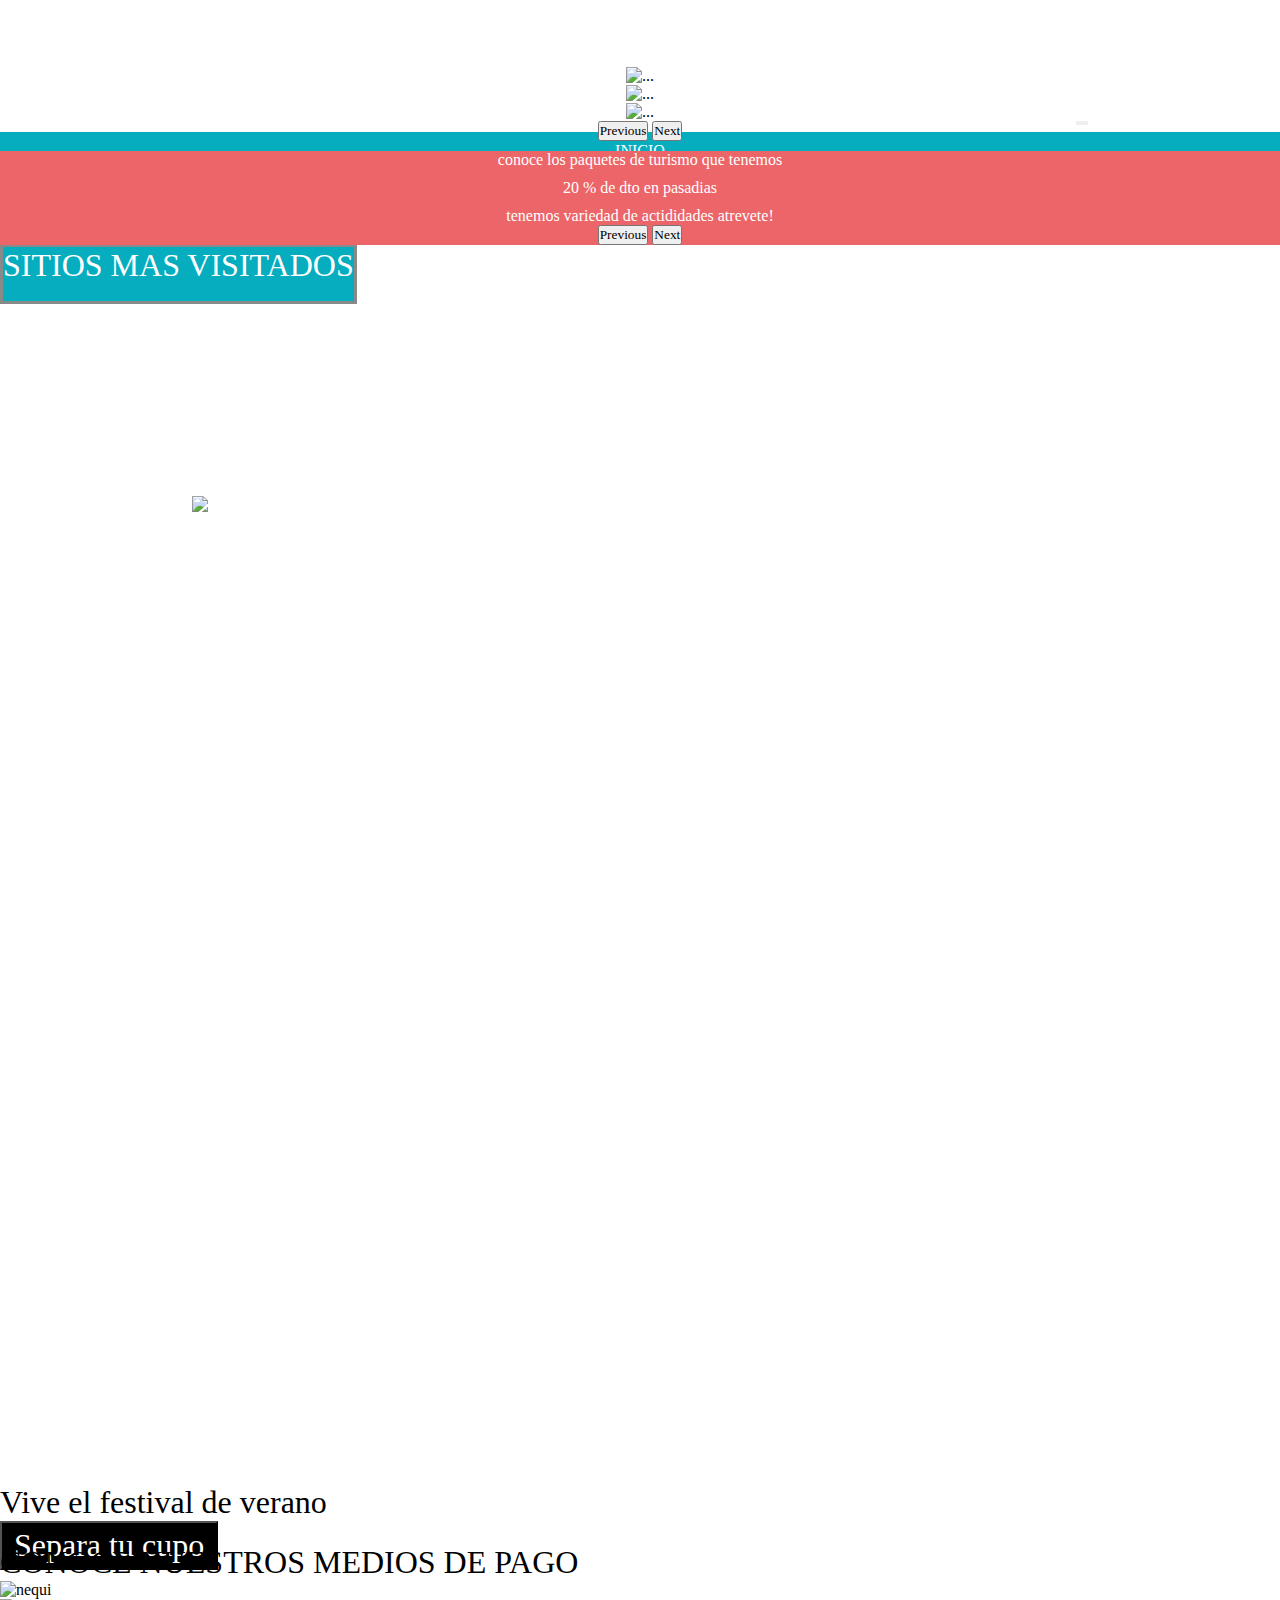
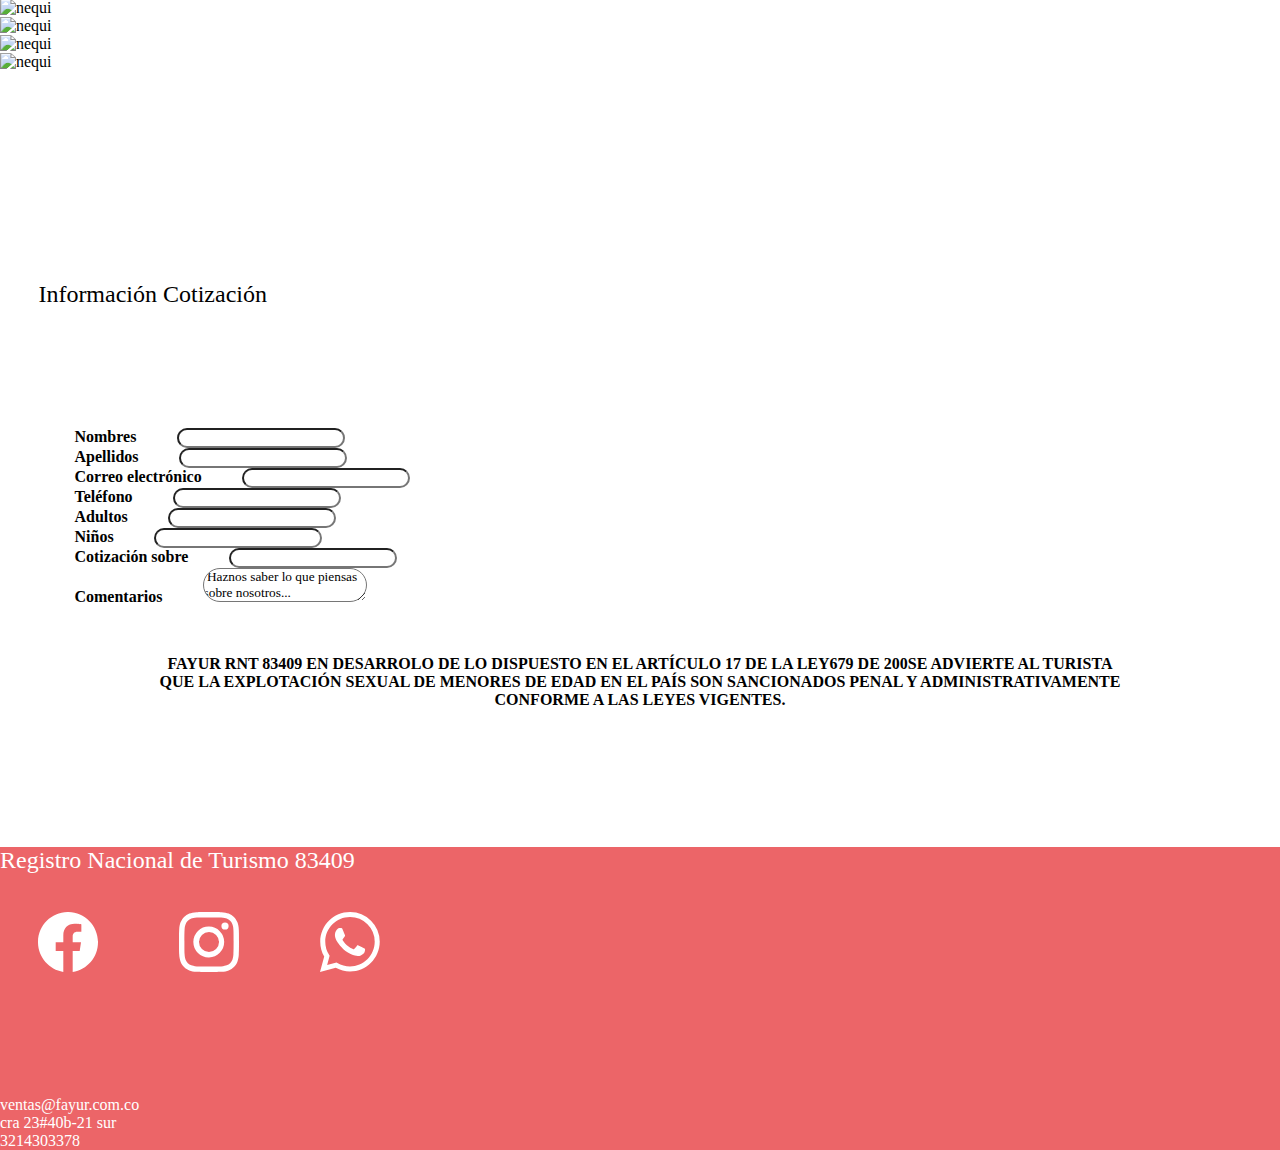
==== index.html @ 2224da1b "segundo commit" ====
<!DOCTYPE html>
<html lang="en">
  <head>
    <meta charset="UTF-8" />
    <meta http-equiv="X-UA-Compatible" content="IE=edge" />
    <meta name="viewport" content="width=device-width, initial-scale=1.0" />
    <title>fayur</title>
    <link
      rel="shortcut icon"
      href="img/Recurso 57isotipo.png"
      type="image/x-icon"
    />
    <link
      href="https://cdn.jsdelivr.net/npm/bootstrap@5.0.2/dist/css/bootstrap.min.css"
      rel="stylesheet"
      integrity="sha384-EVSTQN3/azprG1Anm3QDgpJLIm9Nao0Yz1ztcQTwFspd3yD65VohhpuuCOmLASjC"
      crossorigin="anonymous"
    />
    <link rel="stylesheet" href="css/style.css" />
    <script
      src="https://cdn.jsdelivr.net/npm/bootstrap@5.0.2/dist/js/bootstrap.bundle.min.js"
      integrity="sha384-MrcW6ZMFYlzcLA8Nl+NtUVF0sA7MsXsP1UyJoMp4YLEuNSfAP+JcXn/tWtIaxVXM"
      crossorigin="anonymous"
    ></script>
  </head>
  <body>
    <!-- <div class="container"> -->
    <header>
      <div>
        <img src="img/Recurso 59logo.png" alt="" />
      </div>
      <!--------------------------------------------barra navegación-------------------------------------->
      <div class="navegacion">
        <ul class="nav nav-pills nav-fill">
          <li class="nav-item 1 r-texto">
            <a class="nav-link" aria-current="page" href="./index.html">INICIO</a>
          </li>
          <li class="nav-item 2 r-texto">
            <a class="nav-link" href="./turismo.html">TURISMO</a>
          </li>
          <li class="nav-item 3 r-texto">
            <a class="nav-link" href="./pasadias.html">PASADIAS</a>
          </li>
          <li class="nav-item 4 r-texto">
            <a class="nav-link" href="./nosotros.html">NOSOTROS</a>
          </li>
          <li class="nav-item 5 r-texto">
            <a class="nav-link" href="./contacto.html">CONTACTO</a>
          </li>
        </ul>
      </div>
      <div
        id="carouselExampleIndicators"
        class="carousel slide slider"
        data-bs-ride="true"
      >
        <div class="carousel-indicators">
          <button
            type="button"
            data-bs-target="#carouselExampleIndicators"
            data-bs-slide-to="0"
            class="active"
            aria-current="true"
            aria-label="Slide 1"
          ></button>
          <button
            type="button"
            data-bs-target="#carouselExampleIndicators"
            data-bs-slide-to="1"
            aria-label="Slide 2"
          ></button>
          <button
            type="button"
            data-bs-target="#carouselExampleIndicators"
            data-bs-slide-to="2"
            aria-label="Slide 3"
          ></button>
        </div>
        <div class="carousel-inner">
          <div class="carousel-item active">
            <img src="img/img-carousel-1.png" class="d-block w-100" alt="..." />
          </div>
          <div class="carousel-item">
            <img src="img/img-carousel-2.png" class="d-block w-100" alt="..." />
          </div>
          <div class="carousel-item">
            <img src="img/img-carousel-3.png" class="d-block w-100" alt="..." />
          </div>
        </div>
        <button
          class="carousel-control-prev"
          type="button"
          data-bs-target="#carouselExampleIndicators"
          data-bs-slide="prev"
        >
          <span class="carousel-control-prev-icon" aria-hidden="true"></span>
          <span class="visually-hidden">Previous</span>
        </button>
        <button
          class="carousel-control-next"
          type="button"
          data-bs-target="#carouselExampleIndicators"
          data-bs-slide="next"
        >
          <span class="carousel-control-next-icon" aria-hidden="true"></span>
          <span class="visually-hidden">Next</span>
        </button>
      </div>
      <div id="carousel-promos" class="carousel slide" data-bs-ride="carousel">
        <div class="carousel-inner">
          <div class="carousel-item active m-texto" data-bs-interval="10000">
            <p class="d-block w-100 m-texto" alt="...">
              conoce los paquetes de turismo que tenemos
            </p>
          </div>
          <div class="carousel-item" data-bs-interval="2000">
            <p class="d-block w-100 m-texto" alt="...">
              20 % de dto en pasadias
            </p>
          </div>
          <div class="carousel-item">
            <p class="d-block w-100 m-texto" alt="...">
              tenemos variedad de actididades atrevete!
            </p>
          </div>
        </div>
        <button
          class="carousel-control-prev"
          type="button"
          data-bs-target="#carouselExampleInterval"
          data-bs-slide="prev"
        >
          <span class="carousel-control-prev-icon" aria-hidden="true"></span>
          <span class="visually-hidden">Previous</span>
        </button>
        <button
          class="carousel-control-next"
          type="button"
          data-bs-target="#carouselExampleInterval"
          data-bs-slide="next"
        >
          <span class="carousel-control-next-icon" aria-hidden="true"></span>
          <span class="visually-hidden">Next</span>
        </button>
      </div>
    </header>

    <!---------------------------------------------section------------------------------------------------->
    <section id="section_1">
      <div class="container">
        <div class="row justify-content-center">
          <div class="row justify-content-center caja-h1">
            <h1 class="col-6 text-center h1-principal">SITIOS MAS VISITADOS</h1>
            <!-- <img
              class="img-fluid img-sol"
              src="img/Recurso 14@72x.png"
              alt=""
            /> -->
          </div>
        </div>
        <div class="row justify-content-around">
          <div class="col-4">
            <img
              src="img/img_inicio (2).jpg"
              class="img-fluid border-round"
              srcset=""
            />
          </div>
          <div class="col-4">
            <img
              src="img/img_inicio.jpg"
              alt=""
              class="img-fluid border-round"
              srcset=""
            />
          </div>
          <div class="col-4">
            <img
              src="img/img_inicio (2).jpg"
              alt=""
              class="img-fluid border-round"
              srcset=""
            />
          </div>
        </div>
        <div class="row justify-content-center">
          <h1 class="col-6 text-center">Vive el festival de verano</h1>
          <button class="col-6 text-center rounded-pill button-width-content">
            Separa tu cupo
          </button>
        </div>
      </div>
    </section>
    <!---------------------------------------------section------------------------------------------------->
    <section id="section_pagos">
      <div class="row text-center">
        <h1>CONOCE NUESTROS MEDIOS DE PAGO</h1>
      </div>
      <div
        class="row justify-content-around align-items-center"
        style="height: 20%"
      >
        <div class="col-2">
          <img
            class="img-fluid img-pagos"
            src="img/nequi.png"
            alt="nequi"
            srcset=""
          />
        </div>
        <div class="col-2">
          <img
            class="img-fluid img-pagos"
            src="img/daviplata.png"
            alt="nequi"
            srcset=""
          />
        </div>
        <div class="col-2">
          <img
            class="img-fluid img-pagos"
            src="img/img_av_villas.png"
            alt="nequi"
            srcset=""
          />
        </div>
        <div class="col-2">
          <img
            class="img-fluid img-pagos"
            src="img/pse.png"
            alt="nequi"
            srcset=""
          />
        </div>
        <div class="col-2">
          <img
            class="img-fluid img-pagos"
            src="img/Logo_Bancolombia2.png"
            alt="nequi"
            srcset=""
          />
        </div>
      </div>
    </section>
    <!---------------------------------------------section------------------------------------------------->
    <section class="bckgnd-form">
      <form
        class="col-4 mx-auto text-center border border-dark border-4 border-form form-padding"
      >
        <h2>Información Cotización</h2>
        <div class="row text-start mb-3 justify-content-between">
          <label class="form-label col-4" for="">Nombres</label>
          <input class="border border-dark border-4 form-input-br col-8" type="text" />
        </div>
        <div class="row text-start mb-3 justify-content-between">
          <label class="form-label col-4" for="">Apellidos</label>
          <input class="border border-dark border-4 form-input-br col-8" type="text" />
        </div>
        <div class="row text-start mb-3 justify-content-between">
          <label class="form-label col-5" for="">Correo electrónico</label>
          <input class="border border-dark border-4 form-input-br col-7" type="email" />
        </div>
        <div class="row text-start mb-3 justify-content-between">
          <label class="form-label col-4" for="">Teléfono</label>
          <input class="border border-dark border-4 form-input-br col-8" type="number" />
        </div>
        <div class="row">
          <div class="col-6 mb-3">
            <div class="row justify-content-between">
              <label class="form-label col-6" for="">Adultos</label>
              <input class="border border-dark border-4 form-input-br col-6" type="number" />
            </div>
          </div>
          <div class="col-6 mb-3">
            <div class="row justify-content-between" >
              <label class="form-label col-6" for="">Niños</label>
              <input class="border border-dark border-4 form-input-br col-6" type="number" />
            </div>
          </div>
        </div>
        <div class="row text-start mb-3 justify-content-between">
          <label class="form-label col-5" for="">Cotización sobre</label>
          <input class="border border-dark border-4 form-input-br col-7" type="text" />
        </div>
        <div class="row mb-3">
          <label class="form-label col-12" for="">Comentarios</label>
          <textarea class="border border-dark border-4  form-input-br col-12"> Haznos saber lo que piensas sobre nosotros...</textarea>
        </div>
      </form>
      <div class="row margin-horizontal">
        <p>
          FAYUR RNT 83409 EN DESARROLO DE LO DISPUESTO EN EL ARTÍCULO 17 DE LA
          LEY679 DE 200SE ADVIERTE AL TURISTA QUE LA EXPLOTACIÓN SEXUAL DE
          MENORES DE EDAD EN EL PAÍS SON SANCIONADOS PENAL Y ADMINISTRATIVAMENTE
          CONFORME A LAS LEYES VIGENTES.
        </p>
      </div>
    </section>
    <!---------------------------------------------footer------------------------------------------------->
    <footer>
      <div class="row">
        <div class="row text-center">
          <h3>Registro Nacional de Turismo 83409</h3>
        </div>
        <div class="col-4 text-center">
          <svg
            xmlns="http://www.w3.org/2000/svg"
            fill="currentColor"
            class="bi bi-facebook icono-footer"
            viewBox="0 0 16 16"
          >
            <path
              d="M16 8.049c0-4.446-3.582-8.05-8-8.05C3.58 0-.002 3.603-.002 8.05c0 4.017 2.926 7.347 6.75 7.951v-5.625h-2.03V8.05H6.75V6.275c0-2.017 1.195-3.131 3.022-3.131.876 0 1.791.157 1.791.157v1.98h-1.009c-.993 0-1.303.621-1.303 1.258v1.51h2.218l-.354 2.326H9.25V16c3.824-.604 6.75-3.934 6.75-7.951z"
            />
          </svg>
          <svg
            xmlns="http://www.w3.org/2000/svg"
            fill="currentColor"
            class="bi bi-instagram icono-footer"
            viewBox="0 0 16 16"
          >
            <path
              d="M8 0C5.829 0 5.556.01 4.703.048 3.85.088 3.269.222 2.76.42a3.917 3.917 0 0 0-1.417.923A3.927 3.927 0 0 0 .42 2.76C.222 3.268.087 3.85.048 4.7.01 5.555 0 5.827 0 8.001c0 2.172.01 2.444.048 3.297.04.852.174 1.433.372 1.942.205.526.478.972.923 1.417.444.445.89.719 1.416.923.51.198 1.09.333 1.942.372C5.555 15.99 5.827 16 8 16s2.444-.01 3.298-.048c.851-.04 1.434-.174 1.943-.372a3.916 3.916 0 0 0 1.416-.923c.445-.445.718-.891.923-1.417.197-.509.332-1.09.372-1.942C15.99 10.445 16 10.173 16 8s-.01-2.445-.048-3.299c-.04-.851-.175-1.433-.372-1.941a3.926 3.926 0 0 0-.923-1.417A3.911 3.911 0 0 0 13.24.42c-.51-.198-1.092-.333-1.943-.372C10.443.01 10.172 0 7.998 0h.003zm-.717 1.442h.718c2.136 0 2.389.007 3.232.046.78.035 1.204.166 1.486.275.373.145.64.319.92.599.28.28.453.546.598.92.11.281.24.705.275 1.485.039.843.047 1.096.047 3.231s-.008 2.389-.047 3.232c-.035.78-.166 1.203-.275 1.485a2.47 2.47 0 0 1-.599.919c-.28.28-.546.453-.92.598-.28.11-.704.24-1.485.276-.843.038-1.096.047-3.232.047s-2.39-.009-3.233-.047c-.78-.036-1.203-.166-1.485-.276a2.478 2.478 0 0 1-.92-.598 2.48 2.48 0 0 1-.6-.92c-.109-.281-.24-.705-.275-1.485-.038-.843-.046-1.096-.046-3.233 0-2.136.008-2.388.046-3.231.036-.78.166-1.204.276-1.486.145-.373.319-.64.599-.92.28-.28.546-.453.92-.598.282-.11.705-.24 1.485-.276.738-.034 1.024-.044 2.515-.045v.002zm4.988 1.328a.96.96 0 1 0 0 1.92.96.96 0 0 0 0-1.92zm-4.27 1.122a4.109 4.109 0 1 0 0 8.217 4.109 4.109 0 0 0 0-8.217zm0 1.441a2.667 2.667 0 1 1 0 5.334 2.667 2.667 0 0 1 0-5.334z"
            />
          </svg>
          <svg
            xmlns="http://www.w3.org/2000/svg"
            fill="currentColor"
            class="bi bi-whatsapp icono-footer"
            viewBox="0 0 16 16"
          >
            <path
              d="M13.601 2.326A7.854 7.854 0 0 0 7.994 0C3.627 0 .068 3.558.064 7.926c0 1.399.366 2.76 1.057 3.965L0 16l4.204-1.102a7.933 7.933 0 0 0 3.79.965h.004c4.368 0 7.926-3.558 7.93-7.93A7.898 7.898 0 0 0 13.6 2.326zM7.994 14.521a6.573 6.573 0 0 1-3.356-.92l-.24-.144-2.494.654.666-2.433-.156-.251a6.56 6.56 0 0 1-1.007-3.505c0-3.626 2.957-6.584 6.591-6.584a6.56 6.56 0 0 1 4.66 1.931 6.557 6.557 0 0 1 1.928 4.66c-.004 3.639-2.961 6.592-6.592 6.592zm3.615-4.934c-.197-.099-1.17-.578-1.353-.646-.182-.065-.315-.099-.445.099-.133.197-.513.646-.627.775-.114.133-.232.148-.43.05-.197-.1-.836-.308-1.592-.985-.59-.525-.985-1.175-1.103-1.372-.114-.198-.011-.304.088-.403.087-.088.197-.232.296-.346.1-.114.133-.198.198-.33.065-.134.034-.248-.015-.347-.05-.099-.445-1.076-.612-1.47-.16-.389-.323-.335-.445-.34-.114-.007-.247-.007-.38-.007a.729.729 0 0 0-.529.247c-.182.198-.691.677-.691 1.654 0 .977.71 1.916.81 2.049.098.133 1.394 2.132 3.383 2.992.47.205.84.326 1.129.418.475.152.904.129 1.246.08.38-.058 1.171-.48 1.338-.943.164-.464.164-.86.114-.943-.049-.084-.182-.133-.38-.232z"
            />
          </svg>
        </div>
        <div class="col-4 text-center">
          <img class="icono-footer" src="img/icono.png" alt="" />
        </div>
        <div class="col-4 text-end">
          <p>
            ventas@fayur.com.co<br />cra 23#40b-21 sur<br /><icon></icon
            >3214303378
          </p>
        </div>
      </div>
    </footer>
    <!-- </div> -->
  </body>
</html>
---- css/style.css ----
* {
  margin: 0;
  padding: 0;
  box-sizing: border-box;

  /* outline: var(--raya); */
  font-weight: 200;
  font-family: Arima Madurai;
}

html {
  scroll-behavior: smooth;
}

:root {
  --blanco: #fff;
  --negro: #000000;
  --salmon: #ec6568;
  --verde: #05adbf;
  --blanco_sombra: rgb(212, 211, 211);
  --gris: #888989;
  --raya: 3px solid #ff0000;
}

body {
  background-color: var(--blanco);
}

nav {
  background-color: var(--blanco);
  color: var(--blanco);
}

nav.img {
  width: 100%;
  height: 20px;
}

/*---------------------------------------------header--------------------------------------------*/

header {
  width: 100%;
  height: 100%;
  left: 0px;
  top: 1px;
  border-radius: 0px;
  position: relative;

  background-color: rgb(255, 255, 255);
  text-align: center;
}

header div.img {
  width: 100%;
  height: 100%;
  display: flex;
  text-align: center;
}

.justify-content-center {
  align-items: center;
  height: 60px;
}

header .navegacion {
  position: absolute;
  width: 100%;
  left: 0px;
  top: 131px;
  padding-top: 10px;
  height: 58px;
  margin-bottom: 10px;
  background-color: var(--verde);
  text-transform: uppercase;
}

a.nav-link {
  color: var(--blanco);
}

.r-texto {
  overflow: auto;
}
.carousel {
  width: 100%;
  height: 100%;
  position: relative;
  margin-top: 48px;
  object-fit: cover;
  z-index: -2px;
}

.carousel-indicators {
  position: absolute;
  right: 0;
  bottom: 0;

  display: flex;
  justify-content: center;
  padding: 0;
  margin-right: 15%;
  margin-bottom: 1rem;
  margin-left: 0%;
  list-style: none;

  z-index: 2px;
}

#carousel-promos {
  margin-top: 0%;
  background-color: var(--salmon);
  color: var(--blanco);
}

.m-texto {
  margin-top: 10px;
}
header .marco {
  width: 100%;
  height: 70vh;
  padding-left: 50px;
}
header .marco img {
  width: 100%;
  height: 100%;
  object-fit: cover;
}

header .marco .carousel-inner .marco_interno {
  position: relative;
}

header .marco .marco_interno .cuadro {
  position: absolute;
  top: -40vh;
  left: 50px;
  display: flex;
  flex-wrap: wrap;
  width: 50%;
  height: 100px;
}
header .marco .marco_interno .cuadro p {
  width: 85%;
  color: var(--salmon);
  font-size: 1.5em;
  text-align: left;
  margin: auto;
  align-items: center;
}
header .marco .marco_interno .cuadro a {
  padding: 10px 30px;
  text-align: center;
  margin-left: 100%;
  transform: translateX(-100%);

  background-color: var(--azul_claro);
  color: rgb(255, 0, 0);
  text-decoration: none;
  font-weight: bold;
}

/*---------------------------------------------section--------------------------------------------*/

.caja-h1 {
  text-align: center;
  background-color: var(--verde);
  width: fit-content;
  border: 3px solid var(--gris);
}
.h1-principal {
  color: var(--blanco);
  background-color: var(--verde);
  width: fit-content;
}
.img-sol {
  height: inherit;
  width: auto;
}

.img-pagos {
  /* height: 20%; */
  margin: auto;
  display: block;
}

.border-round {
  padding: 15%;
  border-radius: 110px;
}

.bckgnd-form {
  background-image: url("../img/img-footer.png");
  background-size: cover;
  background-repeat: no-repeat;
  padding: 7% 0;
  /* opacity: 0.2; */
}
.border-form {
  border-radius: 3rem;
}

.button-width-content {
  width: fit-content;
  color: #fff;
  background-color: #000000;
  font-size: 32px;
  padding: 4px 12px;
}

section {
  /* padding: 10% 0px; */
}
.margin-horizontal {
  margin: 0% 12%;
}
.form-padding {
  padding: 0% 3%;
}
.form-label {
  padding: 1% 3%;
  font-weight: bold;
}
.form-input-br {
  border-radius: 3rem;
}
form h2 {
  padding: 10% 0%;
}

.bckgnd-form p {
  font-weight: bold;
  text-align: center;
  padding: 5% 0%;
}
/*---------------------------------------------footer--------------------------------------------*/

footer {
  background-color: var(--salmon);
  color: var(--blanco);
}

footer h3 {
  font-size: 24px;
}

footer p {
  padding-right: 50px;
}
.icono-footer {
  height: 60px;
  margin: 3%;
}

/**------------------------------------page-turismo----------------------------------*/

#section-aereo {
  background-color: var(--verde);
}

#section-aereo h1 {
  color: var(--blanco);
}

.p-col-4 {
  font-size: 35px;
}

/*-------------------------------page-pasadias---------------------------------------*/

#pasadias_destino {
  background-color: var(--gris);
  color: var(--salmon);
}
.img-pasadias-dest {
  background-color: var(--salmon);
}
.bckgnd-pasadia-form {
  background-color: var(--gris);
  padding: 7% 0;
  /* opacity: 0.2; */
}
#pasadias_form form {
  background-color: var(--gris);
}

#pasadias_form h1 {
  color: var(--verde);
  margin-bottom: 30%;
}

.form-pasadias-padding {
  padding: 4% 6%;
}

.row-margin {
  margin: 10% 0%;
}
.pasadias-font {
  font-size: 30px;
}

/**--------------------------page nosotros------------------------*/
.mv-padding {
  padding: 5% 10%;
}
#historia {
  background-color: var(--verde);
  padding: 0% 10%;
}
.equipo {
  /* background-image: url("../img/equipo.jpeg");
  background-size: cover;
  background-repeat: no-repeat;
  background-position: center; */
  position: relative;
  display: inline-block;
  text-align: center;
  width: 100%;
}

.img-equipo {
  width: inherit;
}
.equipo-texto {
  position: absolute;
  top: 50%;
  left: 54%;
  transform: translate(-50%, -50%);
  color: var(--verde);
  font-size: 95px;
  font-weight: bold;
  width: 100%;
  text-shadow: 2px 0 #fff, -2px 0 #fff, 0 2px #fff, 0 -2px #fff, 1px 1px #fff,
    -1px -1px #fff, 1px -1px #fff, -1px 1px #fff;
}
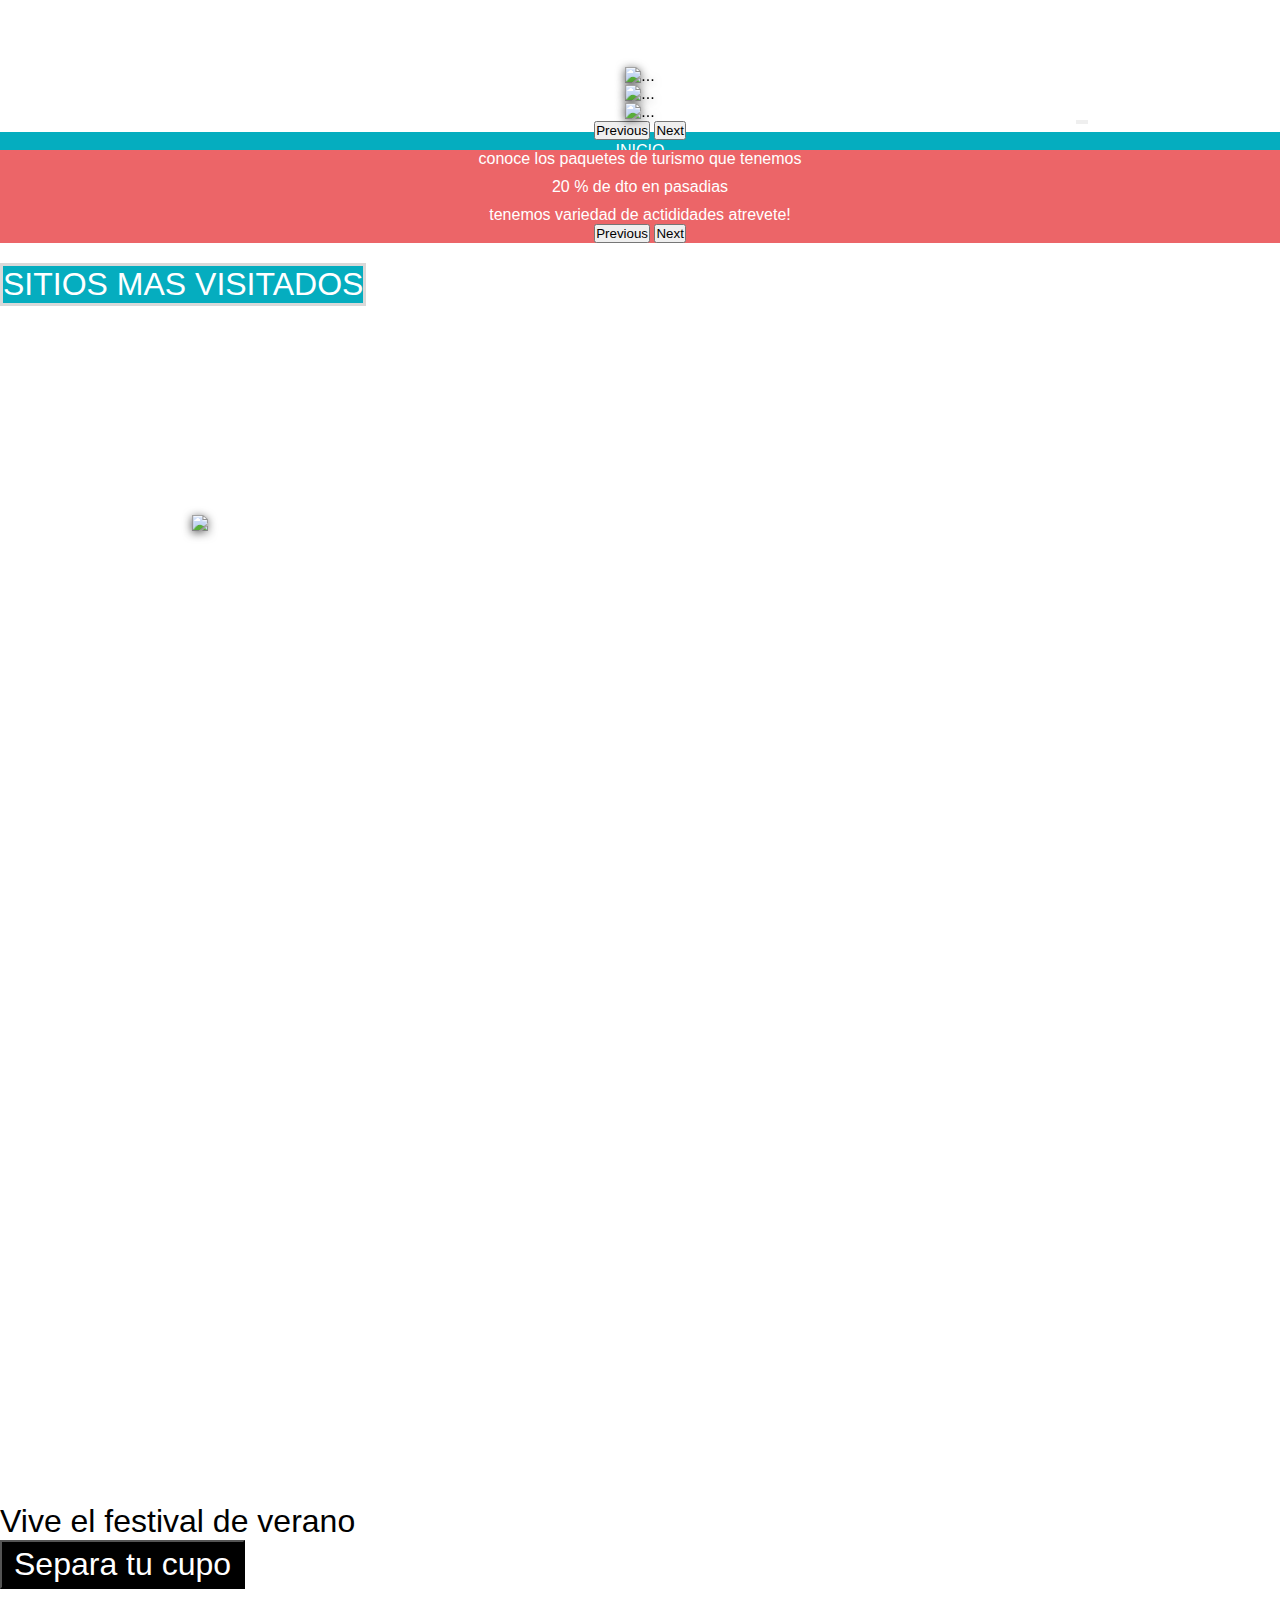
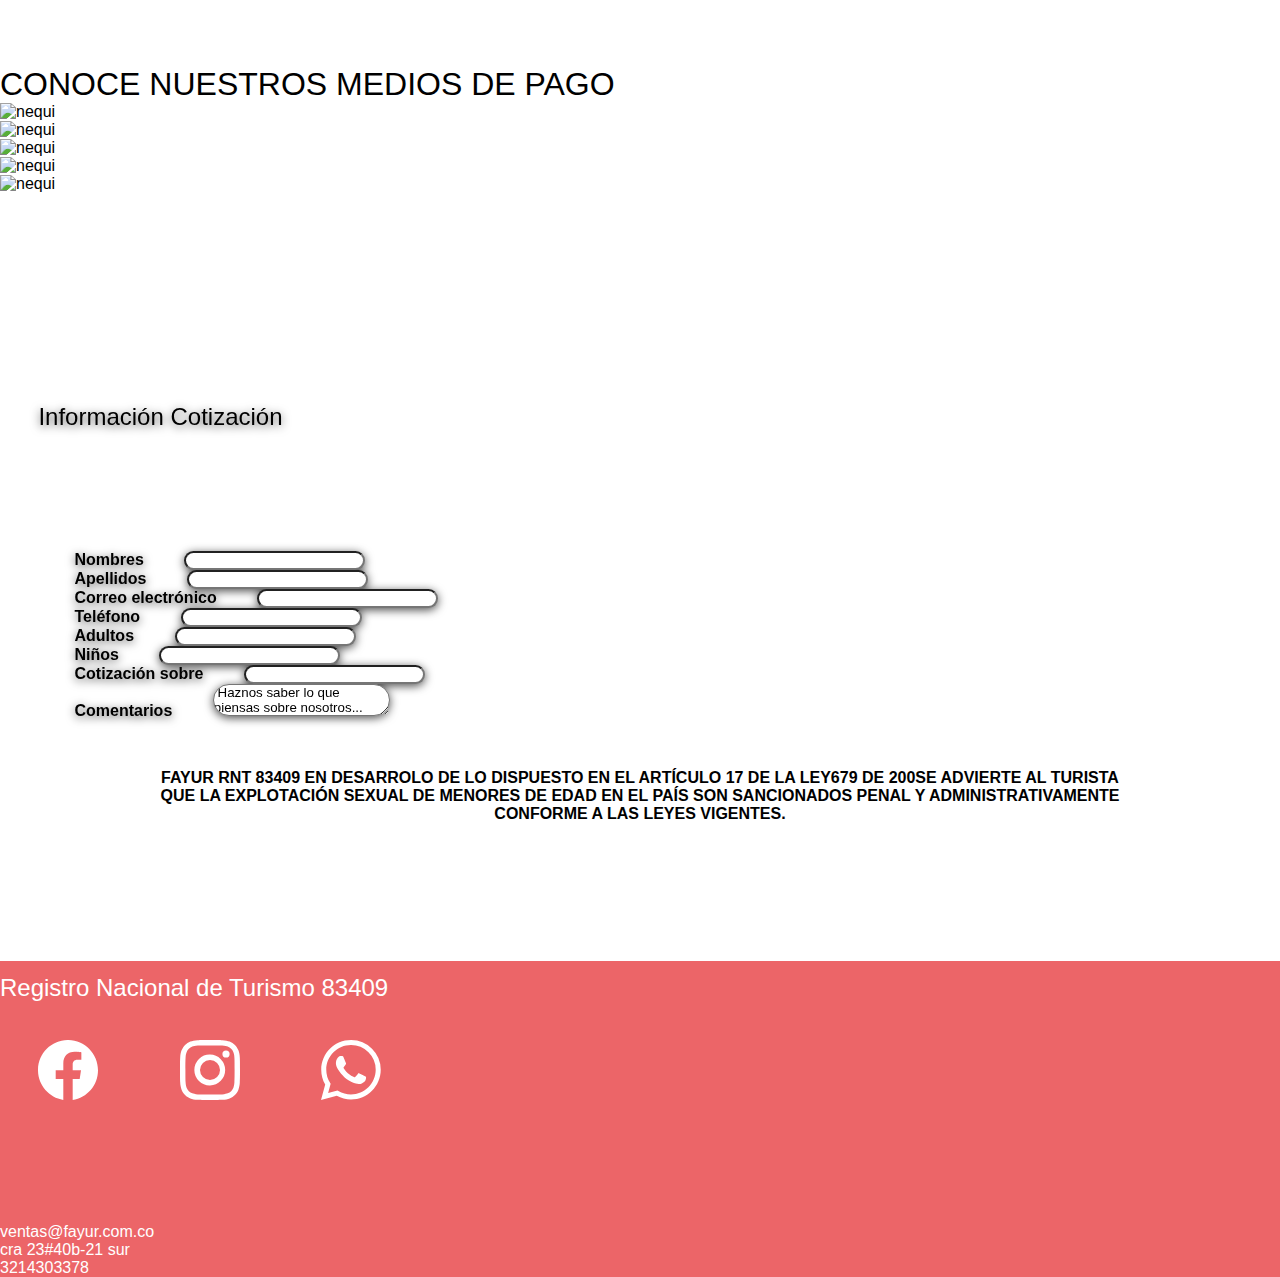
==== commit 841c7d00: "cuarto commit" ====
--- a/index.html
+++ b/index.html
@@ -78,13 +78,13 @@
         </div>
         <div class="carousel-inner">
           <div class="carousel-item active">
-            <img src="img/img-carousel-1.png" class="d-block w-100" alt="..." />
+            <img src="img/img-carousel-1.png" class="d-block w-100 img-shadow" alt="..." />
           </div>
           <div class="carousel-item">
-            <img src="img/img-carousel-2.png" class="d-block w-100" alt="..." />
+            <img src="img/img-carousel-2.png" class="d-block w-100 img-shadow" alt="..." />
           </div>
           <div class="carousel-item">
-            <img src="img/img-carousel-3.png" class="d-block w-100" alt="..." />
+            <img src="img/img-carousel-3.png" class="d-block w-100 img-shadow" alt="..." />
           </div>
         </div>
         <button
@@ -162,7 +162,7 @@
           <div class="col-4">
             <img
               src="img/img_inicio (2).jpg"
-              class="img-fluid border-round"
+              class="img-fluid border-round img-shadow"
               srcset=""
             />
           </div>
@@ -170,7 +170,7 @@
             <img
               src="img/img_inicio.jpg"
               alt=""
-              class="img-fluid border-round"
+              class="img-fluid border-round img-shadow"
               srcset=""
             />
           </div>
@@ -178,12 +178,12 @@
             <img
               src="img/img_inicio (2).jpg"
               alt=""
-              class="img-fluid border-round"
+              class="img-fluid border-round img-shadow"
               srcset=""
             />
           </div>
         </div>
-        <div class="row justify-content-center">
+        <div class="row justify-content-center row-margin-bottom">
           <h1 class="col-6 text-center">Vive el festival de verano</h1>
           <button class="col-6 text-center rounded-pill button-width-content">
             Separa tu cupo
@@ -245,7 +245,7 @@
     <!---------------------------------------------section------------------------------------------------->
     <section class="bckgnd-form">
       <form
-        class="col-4 mx-auto text-center border border-dark border-4 border-form form-padding"
+        class="col-4 mx-auto text-center border border-dark border-4 border-form form-padding img-shadow"
       >
         <h2>Información Cotización</h2>
         <div class="row text-start mb-3 justify-content-between">
--- a/css/style.css
+++ b/css/style.css
@@ -1,3 +1,4 @@
+@import url('https://fonts.cdnfonts.com/css/arima-madurai');
 * {
   margin: 0;
   padding: 0;
@@ -5,7 +6,7 @@
 
   /* outline: var(--raya); */
   font-weight: 200;
-  font-family: Arima Madurai;
+  font-family: 'Arima Madurai', sans-serif;
 }
 
 html {
@@ -18,7 +19,7 @@
   --salmon: #ec6568;
   --verde: #05adbf;
   --blanco_sombra: rgb(212, 211, 211);
-  --gris: #888989;
+  --gris: #D9D9D9;
   --raya: 3px solid #ff0000;
 }
 
@@ -163,14 +164,16 @@
 
 .caja-h1 {
   text-align: center;
-  background-color: var(--verde);
+  /* background-color: var(--verde); */
   width: fit-content;
+  /* border: 3px solid var(--gris); */
+}
+.h1-principal {
+  color: var(--blanco);
+  background-color: var(--verde);
   border: 3px solid var(--gris);
-}
-.h1-principal {
-  color: var(--blanco);
-  background-color: var(--verde);
   width: fit-content;
+  margin-top: revert;
 }
 .img-sol {
   height: inherit;
@@ -186,6 +189,10 @@
 .border-round {
   padding: 15%;
   border-radius: 110px;
+}
+
+.row-margin-bottom{
+  margin-bottom: 8%;
 }
 
 .bckgnd-form {
@@ -237,6 +244,7 @@
 footer {
   background-color: var(--salmon);
   color: var(--blanco);
+ padding-top: 1%;
 }
 
 footer h3 {
@@ -253,12 +261,17 @@
 
 /**------------------------------------page-turismo----------------------------------*/
 
+#section-tierra{
+  margin-top: 8%;
+}
 #section-aereo {
   background-color: var(--verde);
+  padding-bottom: 6%;
 }
 
 #section-aereo h1 {
   color: var(--blanco);
+  margin-top: revert;
 }
 
 .p-col-4 {
@@ -268,8 +281,9 @@
 /*-------------------------------page-pasadias---------------------------------------*/
 
 #pasadias_destino {
-  background-color: var(--gris);
-  color: var(--salmon);
+  background-color: var(--salmon);
+  color: var(--blanco);
+  padding-top: 6%;
 }
 .img-pasadias-dest {
   background-color: var(--salmon);
@@ -293,15 +307,22 @@
 }
 
 .row-margin {
-  margin: 10% 0%;
+  margin: 5% 0%;
 }
 .pasadias-font {
   font-size: 30px;
+}
+
+.row-margin-top{
+  margin-top: 5%;
 }
 
 /**--------------------------page nosotros------------------------*/
 .mv-padding {
   padding: 5% 10%;
+}
+.img-margin-top{
+margin-top: 3%;
 }
 #historia {
   background-color: var(--verde);
@@ -333,3 +354,38 @@
   text-shadow: 2px 0 #fff, -2px 0 #fff, 0 2px #fff, 0 -2px #fff, 1px 1px #fff,
     -1px -1px #fff, 1px -1px #fff, -1px 1px #fff;
 }
+
+/**-------------------------------page contacto---------------------------------------*/
+.bckgnd-form-contacto {
+  background-image: url("../img/img_slider_2.jpeg");
+  background-size: cover;
+  background-repeat: no-repeat;
+  padding: 7% 0;
+  /* opacity: 0.2; */
+}
+
+#contacto-form h4{
+  margin: 10% 0%;
+}
+
+.form-contacto-padding{
+  padding: 4% 6%;
+}
+.bckgnd-form-pqr{
+  background-color: var(--verde);
+  background-size: cover;
+  background-repeat: no-repeat;
+  padding: 7% 0;
+  /* opacity: 0.2; */
+}
+.form-pqr-padding{
+  padding: 4% 6%;
+  background-color: var(--gris);
+}
+.p-red{
+  color: var(--salmon);
+  font-size: 1rem;
+}
+.img-shadow{
+  filter: drop-shadow(0 2px 5px rgba(0, 0, 0, 0.7)); 
+}
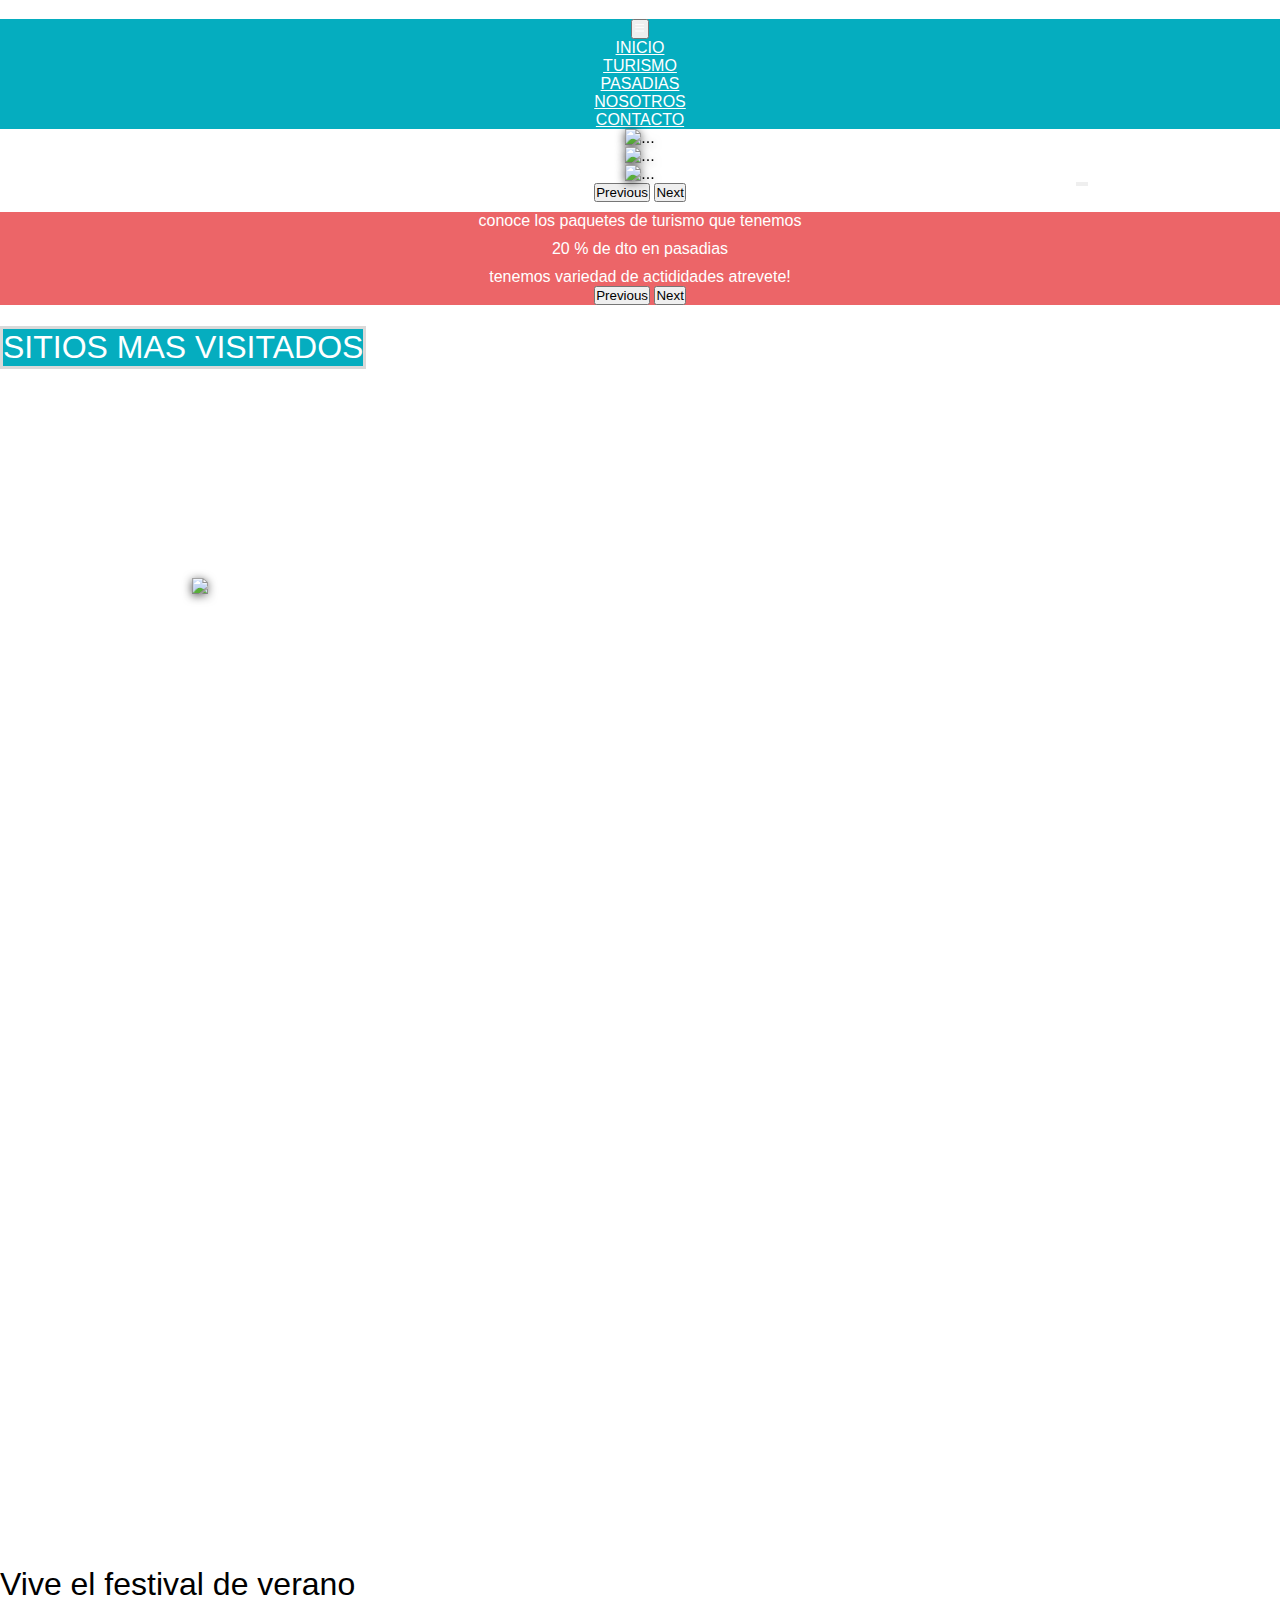
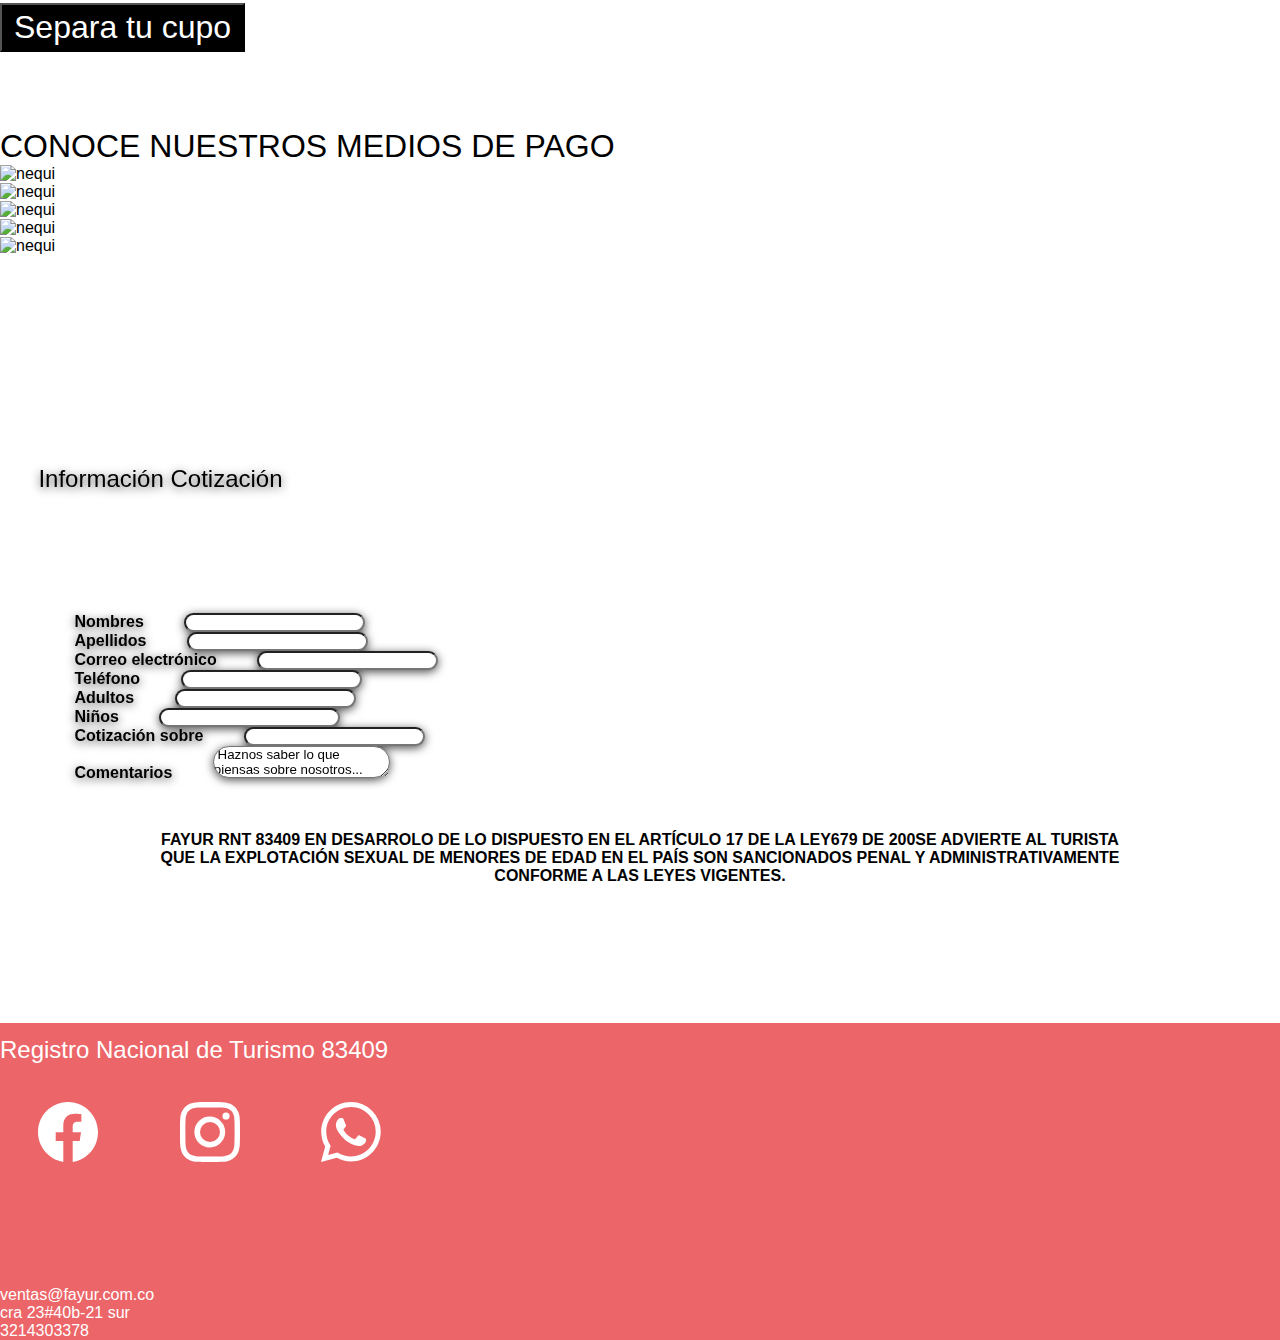
==== commit 22dd2415: "commit 7" ====
--- a/index.html
+++ b/index.html
@@ -11,44 +11,68 @@
       type="image/x-icon"
     />
     <link
-      href="https://cdn.jsdelivr.net/npm/bootstrap@5.0.2/dist/css/bootstrap.min.css"
+      href="https://cdn.jsdelivr.net/npm/bootstrap@5.1.3/dist/css/bootstrap.min.css"
       rel="stylesheet"
-      integrity="sha384-EVSTQN3/azprG1Anm3QDgpJLIm9Nao0Yz1ztcQTwFspd3yD65VohhpuuCOmLASjC"
+      integrity="sha384-1BmE4kWBq78iYhFldvKuhfTAU6auU8tT94WrHftjDbrCEXSU1oBoqyl2QvZ6jIW3"
       crossorigin="anonymous"
     />
     <link rel="stylesheet" href="css/style.css" />
     <script
-      src="https://cdn.jsdelivr.net/npm/bootstrap@5.0.2/dist/js/bootstrap.bundle.min.js"
-      integrity="sha384-MrcW6ZMFYlzcLA8Nl+NtUVF0sA7MsXsP1UyJoMp4YLEuNSfAP+JcXn/tWtIaxVXM"
+      src="https://cdn.jsdelivr.net/npm/bootstrap@5.1.3/dist/js/bootstrap.bundle.min.js"
+      integrity="sha384-ka7Sk0Gln4gmtz2MlQnikT1wXgYsOg+OMhuP+IlRH9sENBO0LRn5q+8nbTov4+1p"
       crossorigin="anonymous"
-    ></script>
+    ></script>  
   </head>
   <body>
     <!-- <div class="container"> -->
     <header>
       <div>
-        <img src="img/Recurso 59logo.png" alt="" />
+        <img class="img-header" src="img/logo_svg.svg" alt="" />
       </div>
       <!--------------------------------------------barra navegación-------------------------------------->
-      <div class="navegacion">
-        <ul class="nav nav-pills nav-fill">
-          <li class="nav-item 1 r-texto">
-            <a class="nav-link" aria-current="page" href="./index.html">INICIO</a>
-          </li>
-          <li class="nav-item 2 r-texto">
-            <a class="nav-link" href="./turismo.html">TURISMO</a>
-          </li>
-          <li class="nav-item 3 r-texto">
-            <a class="nav-link" href="./pasadias.html">PASADIAS</a>
-          </li>
-          <li class="nav-item 4 r-texto">
-            <a class="nav-link" href="./nosotros.html">NOSOTROS</a>
-          </li>
-          <li class="nav-item 5 r-texto">
-            <a class="nav-link" href="./contacto.html">CONTACTO</a>
-          </li>
-        </ul>
-      </div>
+      <nav class="navbar navbar-expand-lg navbar-verde">
+        <div class="container-fluid">
+          <!-- <a class="navbar-brand" href="#">Navbar</a> -->
+          <img class="img-nav" src="img/logo_svg.svg" alt="" />
+          <button
+            class="navbar-toggler"
+            type="button"
+            data-bs-toggle="collapse"
+            data-bs-target="#navbarSupportedContent"
+            aria-controls="navbarSupportedContent"
+            aria-expanded="false"
+            aria-label="Toggle navigation"
+          >
+          <svg xmlns="http://www.w3.org/2000/svg"  fill="currentColor" class="bi bi-list nav-icon-color" viewBox="0 0 16 16">
+            <path fill-rule="evenodd" d="M2.5 12a.5.5 0 0 1 .5-.5h10a.5.5 0 0 1 0 1H3a.5.5 0 0 1-.5-.5zm0-4a.5.5 0 0 1 .5-.5h10a.5.5 0 0 1 0 1H3a.5.5 0 0 1-.5-.5zm0-4a.5.5 0 0 1 .5-.5h10a.5.5 0 0 1 0 1H3a.5.5 0 0 1-.5-.5z"/>
+          </svg>
+          </button>
+          <div class="collapse navbar-collapse" id="navbarSupportedContent">
+            <ul class="navbar-nav justify-content-around row-width">
+              <li class="nav-item 1 r-texto">
+                <a class="nav-link" aria-current="page" href="./index.html"
+                  >INICIO</a
+                >
+              </li>
+              <li class="nav-item 2 r-texto">
+                <a class="nav-link" href="./turismo.html">TURISMO</a>
+              </li>
+              <li class="nav-item 3 r-texto">
+                <a class="nav-link" href="./pasadias.html">PASADIAS</a>
+              </li>
+              <li class="nav-item 4 r-texto">
+                <a class="nav-link" href="./nosotros.html">NOSOTROS</a>
+              </li>
+              <li class="nav-item 5 r-texto">
+                <a class="nav-link" href="./contacto.html">CONTACTO</a>
+              </li>
+                </ul>
+              </li>
+            </ul>
+          </div>
+        </div>
+      </nav>
+      <!--------------------------------------------carrusel----------------------------------------------->
       <div
         id="carouselExampleIndicators"
         class="carousel slide slider"
@@ -78,13 +102,25 @@
         </div>
         <div class="carousel-inner">
           <div class="carousel-item active">
-            <img src="img/img-carousel-1.png" class="d-block w-100 img-shadow" alt="..." />
+            <img
+              src="img/img-carousel-1.png"
+              class="d-block w-100 img-shadow"
+              alt="..."
+            />
           </div>
           <div class="carousel-item">
-            <img src="img/img-carousel-2.png" class="d-block w-100 img-shadow" alt="..." />
+            <img
+              src="img/img-carousel-2.png"
+              class="d-block w-100 img-shadow"
+              alt="..."
+            />
           </div>
           <div class="carousel-item">
-            <img src="img/img-carousel-3.png" class="d-block w-100 img-shadow" alt="..." />
+            <img
+              src="img/img-carousel-3.png"
+              class="d-block w-100 img-shadow"
+              alt="..."
+            />
           </div>
         </div>
         <button
@@ -159,14 +195,14 @@
           </div>
         </div>
         <div class="row justify-content-around">
-          <div class="col-4">
+          <div class="col-xs-8 col-sm-4">
             <img
               src="img/img_inicio (2).jpg"
               class="img-fluid border-round img-shadow"
               srcset=""
             />
           </div>
-          <div class="col-4">
+          <div class="col-xs-8 col-sm-4">
             <img
               src="img/img_inicio.jpg"
               alt=""
@@ -174,7 +210,7 @@
               srcset=""
             />
           </div>
-          <div class="col-4">
+          <div class="col-xs-8 col-sm-4">
             <img
               src="img/img_inicio (2).jpg"
               alt=""
@@ -184,8 +220,8 @@
           </div>
         </div>
         <div class="row justify-content-center row-margin-bottom">
-          <h1 class="col-6 text-center">Vive el festival de verano</h1>
-          <button class="col-6 text-center rounded-pill button-width-content">
+          <h1 class="col-xs-10 col-sm-6 text-center h1-bahiana">Vive el festival de verano</h1>
+          <button class="col-xs-10 col-sm-6  text-center rounded-pill button-width-content">
             Separa tu cupo
           </button>
         </div>
@@ -193,14 +229,14 @@
     </section>
     <!---------------------------------------------section------------------------------------------------->
     <section id="section_pagos">
-      <div class="row text-center">
+      <div class="row text-center row-width">
         <h1>CONOCE NUESTROS MEDIOS DE PAGO</h1>
       </div>
       <div
-        class="row justify-content-around align-items-center"
+        class="row justify-content-around align-items-center row-width"
         style="height: 20%"
       >
-        <div class="col-2">
+        <div class="col-xs-10 col-sm-2">
           <img
             class="img-fluid img-pagos"
             src="img/nequi.png"
@@ -208,7 +244,7 @@
             srcset=""
           />
         </div>
-        <div class="col-2">
+        <div class="col-xs-10 col-sm-2">
           <img
             class="img-fluid img-pagos"
             src="img/daviplata.png"
@@ -216,7 +252,7 @@
             srcset=""
           />
         </div>
-        <div class="col-2">
+        <div class="col-xs-10 col-sm-2">
           <img
             class="img-fluid img-pagos"
             src="img/img_av_villas.png"
@@ -224,7 +260,7 @@
             srcset=""
           />
         </div>
-        <div class="col-2">
+        <div class="col-xs-10 col-sm-2">
           <img
             class="img-fluid img-pagos"
             src="img/pse.png"
@@ -232,7 +268,7 @@
             srcset=""
           />
         </div>
-        <div class="col-2">
+        <div class="col-xs-10 col-sm-2">
           <img
             class="img-fluid img-pagos"
             src="img/Logo_Bancolombia2.png"
@@ -245,46 +281,69 @@
     <!---------------------------------------------section------------------------------------------------->
     <section class="bckgnd-form">
       <form
-        class="col-4 mx-auto text-center border border-dark border-4 border-form form-padding img-shadow"
+        class="col-xs-10 col-md-6 col-lg-4 mx-auto text-center border border-dark border-4 border-form form-padding img-shadow"
       >
         <h2>Información Cotización</h2>
         <div class="row text-start mb-3 justify-content-between">
           <label class="form-label col-4" for="">Nombres</label>
-          <input class="border border-dark border-4 form-input-br col-8" type="text" />
+          <input
+            class="border border-dark border-4 form-input-br col-8"
+            type="text"
+          />
         </div>
         <div class="row text-start mb-3 justify-content-between">
           <label class="form-label col-4" for="">Apellidos</label>
-          <input class="border border-dark border-4 form-input-br col-8" type="text" />
+          <input
+            class="border border-dark border-4 form-input-br col-8"
+            type="text"
+          />
         </div>
         <div class="row text-start mb-3 justify-content-between">
           <label class="form-label col-5" for="">Correo electrónico</label>
-          <input class="border border-dark border-4 form-input-br col-7" type="email" />
+          <input
+            class="border border-dark border-4 form-input-br col-7"
+            type="email"
+          />
         </div>
         <div class="row text-start mb-3 justify-content-between">
           <label class="form-label col-4" for="">Teléfono</label>
-          <input class="border border-dark border-4 form-input-br col-8" type="number" />
+          <input
+            class="border border-dark border-4 form-input-br col-8"
+            type="number"
+          />
         </div>
         <div class="row">
           <div class="col-6 mb-3">
             <div class="row justify-content-between">
               <label class="form-label col-6" for="">Adultos</label>
-              <input class="border border-dark border-4 form-input-br col-6" type="number" />
+              <input
+                class="border border-dark border-4 form-input-br col-6"
+                type="number"
+              />
             </div>
           </div>
           <div class="col-6 mb-3">
-            <div class="row justify-content-between" >
+            <div class="row justify-content-between">
               <label class="form-label col-6" for="">Niños</label>
-              <input class="border border-dark border-4 form-input-br col-6" type="number" />
+              <input
+                class="border border-dark border-4 form-input-br col-6"
+                type="number"
+              />
             </div>
           </div>
         </div>
         <div class="row text-start mb-3 justify-content-between">
           <label class="form-label col-5" for="">Cotización sobre</label>
-          <input class="border border-dark border-4 form-input-br col-7" type="text" />
+          <input
+            class="border border-dark border-4 form-input-br col-7"
+            type="text"
+          />
         </div>
         <div class="row mb-3">
           <label class="form-label col-12" for="">Comentarios</label>
-          <textarea class="border border-dark border-4  form-input-br col-12"> Haznos saber lo que piensas sobre nosotros...</textarea>
+          <textarea class="border border-dark border-4 form-input-br col-12">
+ Haznos saber lo que piensas sobre nosotros...</textarea
+          >
         </div>
       </form>
       <div class="row margin-horizontal">
@@ -298,7 +357,7 @@
     </section>
     <!---------------------------------------------footer------------------------------------------------->
     <footer>
-      <div class="row">
+      <div class="row row-width">
         <div class="row text-center">
           <h3>Registro Nacional de Turismo 83409</h3>
         </div>
--- a/css/style.css
+++ b/css/style.css
@@ -1,4 +1,5 @@
-@import url('https://fonts.cdnfonts.com/css/arima-madurai');
+@import url("https://fonts.cdnfonts.com/css/arima-madurai");
+@import url("https://fonts.cdnfonts.com/css/bahiana");
 * {
   margin: 0;
   padding: 0;
@@ -6,7 +7,7 @@
 
   /* outline: var(--raya); */
   font-weight: 200;
-  font-family: 'Arima Madurai', sans-serif;
+  font-family: "Arima Madurai", sans-serif;
 }
 
 html {
@@ -19,24 +20,35 @@
   --salmon: #ec6568;
   --verde: #05adbf;
   --blanco_sombra: rgb(212, 211, 211);
-  --gris: #D9D9D9;
+  --gris: #d9d9d9;
   --raya: 3px solid #ff0000;
 }
 
 body {
   background-color: var(--blanco);
 }
-
 nav {
   background-color: var(--blanco);
   color: var(--blanco);
 }
 
-nav.img {
-  width: 100%;
-  height: 20px;
-}
-
+.img-header {
+  height: 140px;
+}
+
+.img-nav {
+  height: 40px;
+  display: none;
+}
+
+.nav-color-custom {
+  background-color: var(--verde);
+  color: var(--blanco);
+}
+
+.row-width {
+  width: 100%;
+}
 /*---------------------------------------------header--------------------------------------------*/
 
 header {
@@ -73,9 +85,19 @@
   margin-bottom: 10px;
   background-color: var(--verde);
   text-transform: uppercase;
-}
-
-a.nav-link {
+  display: flow-root;
+}
+.navbar-verde {
+  background-color: var(--verde);
+}
+.nav-icon-color {
+  color: var(--blanco);
+  width: 1em;
+}
+.navbar-collapse {
+  /* display: flow-root !important; */
+}
+.nav-link {
   color: var(--blanco);
 }
 
@@ -86,7 +108,7 @@
   width: 100%;
   height: 100%;
   position: relative;
-  margin-top: 48px;
+  /* margin-top: 48px; */
   object-fit: cover;
   z-index: -2px;
 }
@@ -191,7 +213,7 @@
   border-radius: 110px;
 }
 
-.row-margin-bottom{
+.row-margin-bottom {
   margin-bottom: 8%;
 }
 
@@ -239,12 +261,15 @@
   text-align: center;
   padding: 5% 0%;
 }
+.h1-bahiana {
+  font-family: "Bahiana", sans-serif;
+}
 /*---------------------------------------------footer--------------------------------------------*/
 
 footer {
   background-color: var(--salmon);
   color: var(--blanco);
- padding-top: 1%;
+  padding-top: 1%;
 }
 
 footer h3 {
@@ -261,7 +286,7 @@
 
 /**------------------------------------page-turismo----------------------------------*/
 
-#section-tierra{
+#section-tierra {
   margin-top: 8%;
 }
 #section-aereo {
@@ -313,7 +338,7 @@
   font-size: 30px;
 }
 
-.row-margin-top{
+.row-margin-top {
   margin-top: 5%;
 }
 
@@ -321,8 +346,8 @@
 .mv-padding {
   padding: 5% 10%;
 }
-.img-margin-top{
-margin-top: 3%;
+.img-margin-top {
+  margin-top: 3%;
 }
 #historia {
   background-color: var(--verde);
@@ -354,38 +379,174 @@
   text-shadow: 2px 0 #fff, -2px 0 #fff, 0 2px #fff, 0 -2px #fff, 1px 1px #fff,
     -1px -1px #fff, 1px -1px #fff, -1px 1px #fff;
 }
+.row-width-title {
+  width: 90%;
+}
 
 /**-------------------------------page contacto---------------------------------------*/
 .bckgnd-form-contacto {
-  background-image: url("../img/img_slider_2.jpeg");
+  background-image: url("../img/img_slider_.png");
   background-size: cover;
   background-repeat: no-repeat;
   padding: 7% 0;
   /* opacity: 0.2; */
 }
 
-#contacto-form h4{
+#contacto-form h4 {
   margin: 10% 0%;
 }
 
-.form-contacto-padding{
+.form-contacto-padding {
   padding: 4% 6%;
 }
-.bckgnd-form-pqr{
+.bckgnd-form-pqr {
   background-color: var(--verde);
   background-size: cover;
   background-repeat: no-repeat;
   padding: 7% 0;
   /* opacity: 0.2; */
 }
-.form-pqr-padding{
+.bckgnd-form-pqr h2 {
+  padding: 2% 0%;
+}
+.form-pqr-padding {
   padding: 4% 6%;
   background-color: var(--gris);
 }
-.p-red{
+.p-red {
   color: var(--salmon);
-  font-size: 1rem;
-}
-.img-shadow{
-  filter: drop-shadow(0 2px 5px rgba(0, 0, 0, 0.7)); 
-}
+  font-size: 1.5rem;
+  font-weight: bold;
+  padding: 0% 10%;
+}
+.p-pqrs {
+  font-size: 1.5rem;
+  text-align: center;
+  font-weight: bold;
+}
+.img-shadow {
+  filter: drop-shadow(0 2px 5px rgba(0, 0, 0, 0.7));
+}
+/* 
+  ##Device = Desktops
+  ##Screen = 1281px to higher resolution desktops
+*/
+
+@media (min-width: 1281px) {
+}
+
+/* 
+  ##Device = Laptops, Desktops
+  ##Screen = B/w 1025px to 1280px
+*/
+
+@media (min-width: 1025px) and (max-width: 1280px) {
+}
+
+/* 
+  ##Device = Tablets, Ipads (portrait)
+  ##Screen = B/w 768px to 1024px
+*/
+@media (max-width: 991px) {
+  .img-header {
+    display: none;
+  }
+  .img-nav {
+    display: flex;
+  }
+  .navbar-verde {
+    background-color: var(--blanco);
+  }
+  .nav-link {
+    color: var(--salmon);
+  }
+  .nav-icon-color {
+    color: var(--salmon);
+  }
+}
+@media (min-width: 768px) and (max-width: 1024px) {
+  /* CSS */
+}
+
+/* 
+  ##Device = Tablets, Ipads (landscape)
+  ##Screen = B/w 768px to 1024px
+*/
+
+@media (min-width: 768px) and (max-width: 1024px) and (orientation: landscape) {
+  /* CSS */
+}
+
+/* 
+  ##Device = Low Resolution Tablets, Mobiles (Landscape)
+  ##Screen = B/w 481px to 767px
+*/
+
+@media (min-width: 481px) and (max-width: 767px) {
+  /* CSS */
+}
+
+/* 
+  ##Device = Most of the Smartphones Mobiles (Portrait)
+  ##Screen = B/w 320px to 479px
+*/
+
+@media (min-width: 320px) and (max-width: 480px) {
+  /* CSS */
+  .icono-footer {
+    height: 22px;
+    margin: 4%;
+  }
+  footer p {
+    padding-right: 0%;
+    font-size: 0.6rem;
+  }
+  footer h3 {
+    font-size: 0.8rem;
+  }
+  footer .row {
+    padding-left: 8%;
+  }
+
+  .row-margin-bottom {
+    margin-bottom: 25%;
+  }
+  #section_1 button {
+    font-size: 0.8rem;
+  }
+  #section_pagos h1 {
+    font-size: 1rem;
+  }
+  .inv-heigth {
+    height: 100px;
+  }
+
+  .res-heigth {
+    height: 200px;
+    margin: -8% 0%;
+  }
+  .row-margin-bottom {
+    margin-bottom: 8%;
+  }
+  #pasadias_form h1 {
+    margin-bottom: 0%;
+  }
+  .p-padding {
+    padding: 5% 0%;
+  }
+  .img-pad-res {
+    margin: 5% 0%;
+  }
+  .row-width-title{
+    font-size: 2rem;
+  }
+  .p-pqrs{
+    font-size: 1rem;
+  }
+  .
+  element.style {
+  }
+  .bckgnd-form-contacto{
+    background-position: right;
+  }
+}
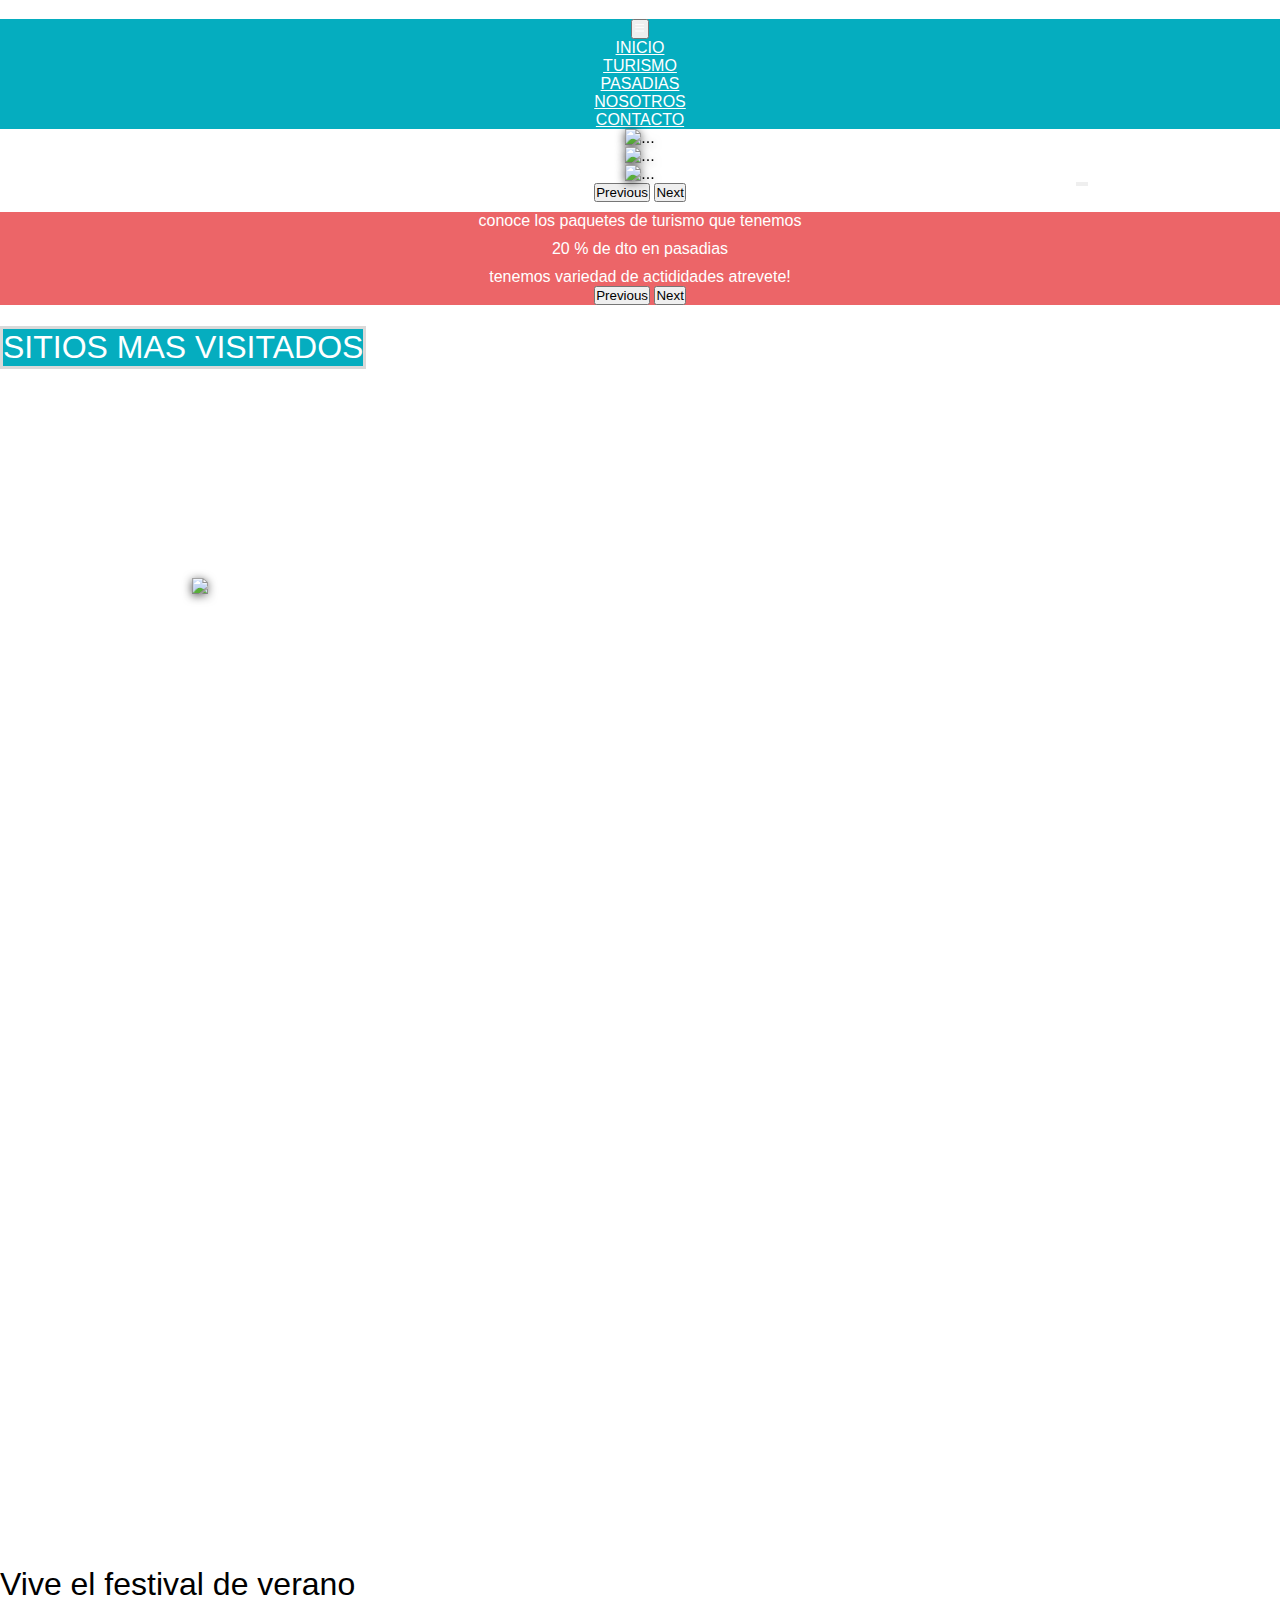
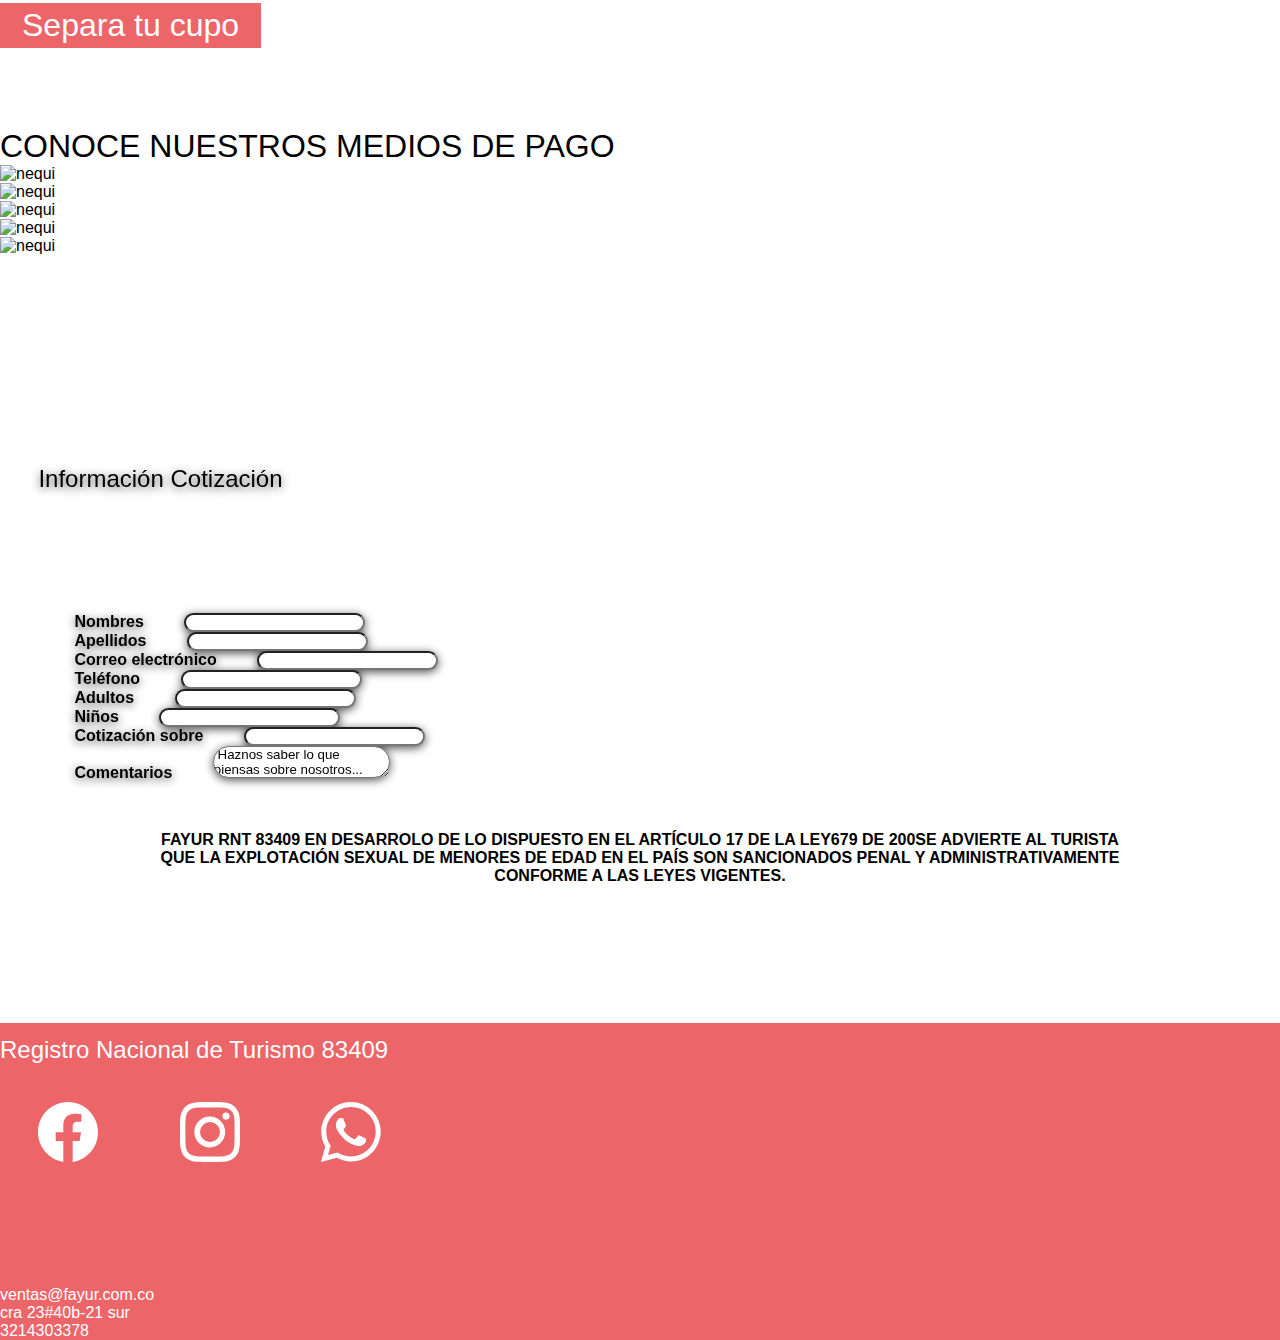
==== commit 2984f3e8: "commit" ====
--- a/index.html
+++ b/index.html
@@ -195,14 +195,14 @@
           </div>
         </div>
         <div class="row justify-content-around">
-          <div class="col-xs-8 col-sm-4">
+          <div class="col-xs-8 col-sm-6 col-md-4">
             <img
               src="img/img_inicio (2).jpg"
               class="img-fluid border-round img-shadow"
               srcset=""
             />
           </div>
-          <div class="col-xs-8 col-sm-4">
+          <div class="col-xs-8 col-sm-6 col-md-4">
             <img
               src="img/img_inicio.jpg"
               alt=""
@@ -210,7 +210,7 @@
               srcset=""
             />
           </div>
-          <div class="col-xs-8 col-sm-4">
+          <div class="col-xs-8 col-sm-6 col-md-4">
             <img
               src="img/img_inicio (2).jpg"
               alt=""
@@ -220,7 +220,7 @@
           </div>
         </div>
         <div class="row justify-content-center row-margin-bottom">
-          <h1 class="col-xs-10 col-sm-6 text-center h1-bahiana">Vive el festival de verano</h1>
+          <h1 class="col-xs-10 col-sm-6 text-center h1-bahiana  width-plan">Vive el festival de verano</h1>
           <button class="col-xs-10 col-sm-6  text-center rounded-pill button-width-content">
             Separa tu cupo
           </button>
@@ -236,7 +236,7 @@
         class="row justify-content-around align-items-center row-width"
         style="height: 20%"
       >
-        <div class="col-xs-10 col-sm-2">
+        <div class="col-xs-10 col-sm-6 col-md-2">
           <img
             class="img-fluid img-pagos"
             src="img/nequi.png"
@@ -244,7 +244,7 @@
             srcset=""
           />
         </div>
-        <div class="col-xs-10 col-sm-2">
+        <div class="col-xs-10 col-sm-6 col-md-2">
           <img
             class="img-fluid img-pagos"
             src="img/daviplata.png"
@@ -252,7 +252,7 @@
             srcset=""
           />
         </div>
-        <div class="col-xs-10 col-sm-2">
+        <div class="col-xs-10 col-sm-6 col-md-2">
           <img
             class="img-fluid img-pagos"
             src="img/img_av_villas.png"
@@ -260,7 +260,7 @@
             srcset=""
           />
         </div>
-        <div class="col-xs-10 col-sm-2">
+        <div class="col-xs-10 col-sm-6 col-md-2">
           <img
             class="img-fluid img-pagos"
             src="img/pse.png"
@@ -268,7 +268,7 @@
             srcset=""
           />
         </div>
-        <div class="col-xs-10 col-sm-2">
+        <div class="col-xs-10 col-sm-6 col-md-2">
           <img
             class="img-fluid img-pagos"
             src="img/Logo_Bancolombia2.png"
@@ -281,7 +281,7 @@
     <!---------------------------------------------section------------------------------------------------->
     <section class="bckgnd-form">
       <form
-        class="col-xs-10 col-md-6 col-lg-4 mx-auto text-center border border-dark border-4 border-form form-padding img-shadow"
+        class="col-xs-10 col-sm-8 col-md-6 col-lg-4 mx-auto text-center border border-dark border-4 border-form form-padding img-shadow"
       >
         <h2>Información Cotización</h2>
         <div class="row text-start mb-3 justify-content-between">
--- a/css/style.css
+++ b/css/style.css
@@ -231,9 +231,10 @@
 .button-width-content {
   width: fit-content;
   color: #fff;
-  background-color: #000000;
+  background-color: var(--salmon);
   font-size: 32px;
-  padding: 4px 12px;
+  padding: 4px 22px;
+  border: none;
 }
 
 section {
@@ -301,6 +302,9 @@
 
 .p-col-4 {
   font-size: 35px;
+}
+.width-plan{
+  width: 30%;
 }
 
 /*-------------------------------page-pasadias---------------------------------------*/
@@ -352,6 +356,7 @@
 #historia {
   background-color: var(--verde);
   padding: 0% 10%;
+  color: var(--blanco);
 }
 .equipo {
   /* background-image: url("../img/equipo.jpeg");
@@ -383,6 +388,8 @@
   width: 90%;
 }
 
+
+
 /**-------------------------------page contacto---------------------------------------*/
 .bckgnd-form-contacto {
   background-image: url("../img/img_slider_.png");
@@ -537,16 +544,14 @@
   .img-pad-res {
     margin: 5% 0%;
   }
-  .row-width-title{
+  .row-width-title {
     font-size: 2rem;
   }
-  .p-pqrs{
+  .p-pqrs {
     font-size: 1rem;
   }
-  .
-  element.style {
-  }
-  .bckgnd-form-contacto{
+
+  .bckgnd-form-contacto {
     background-position: right;
   }
 }
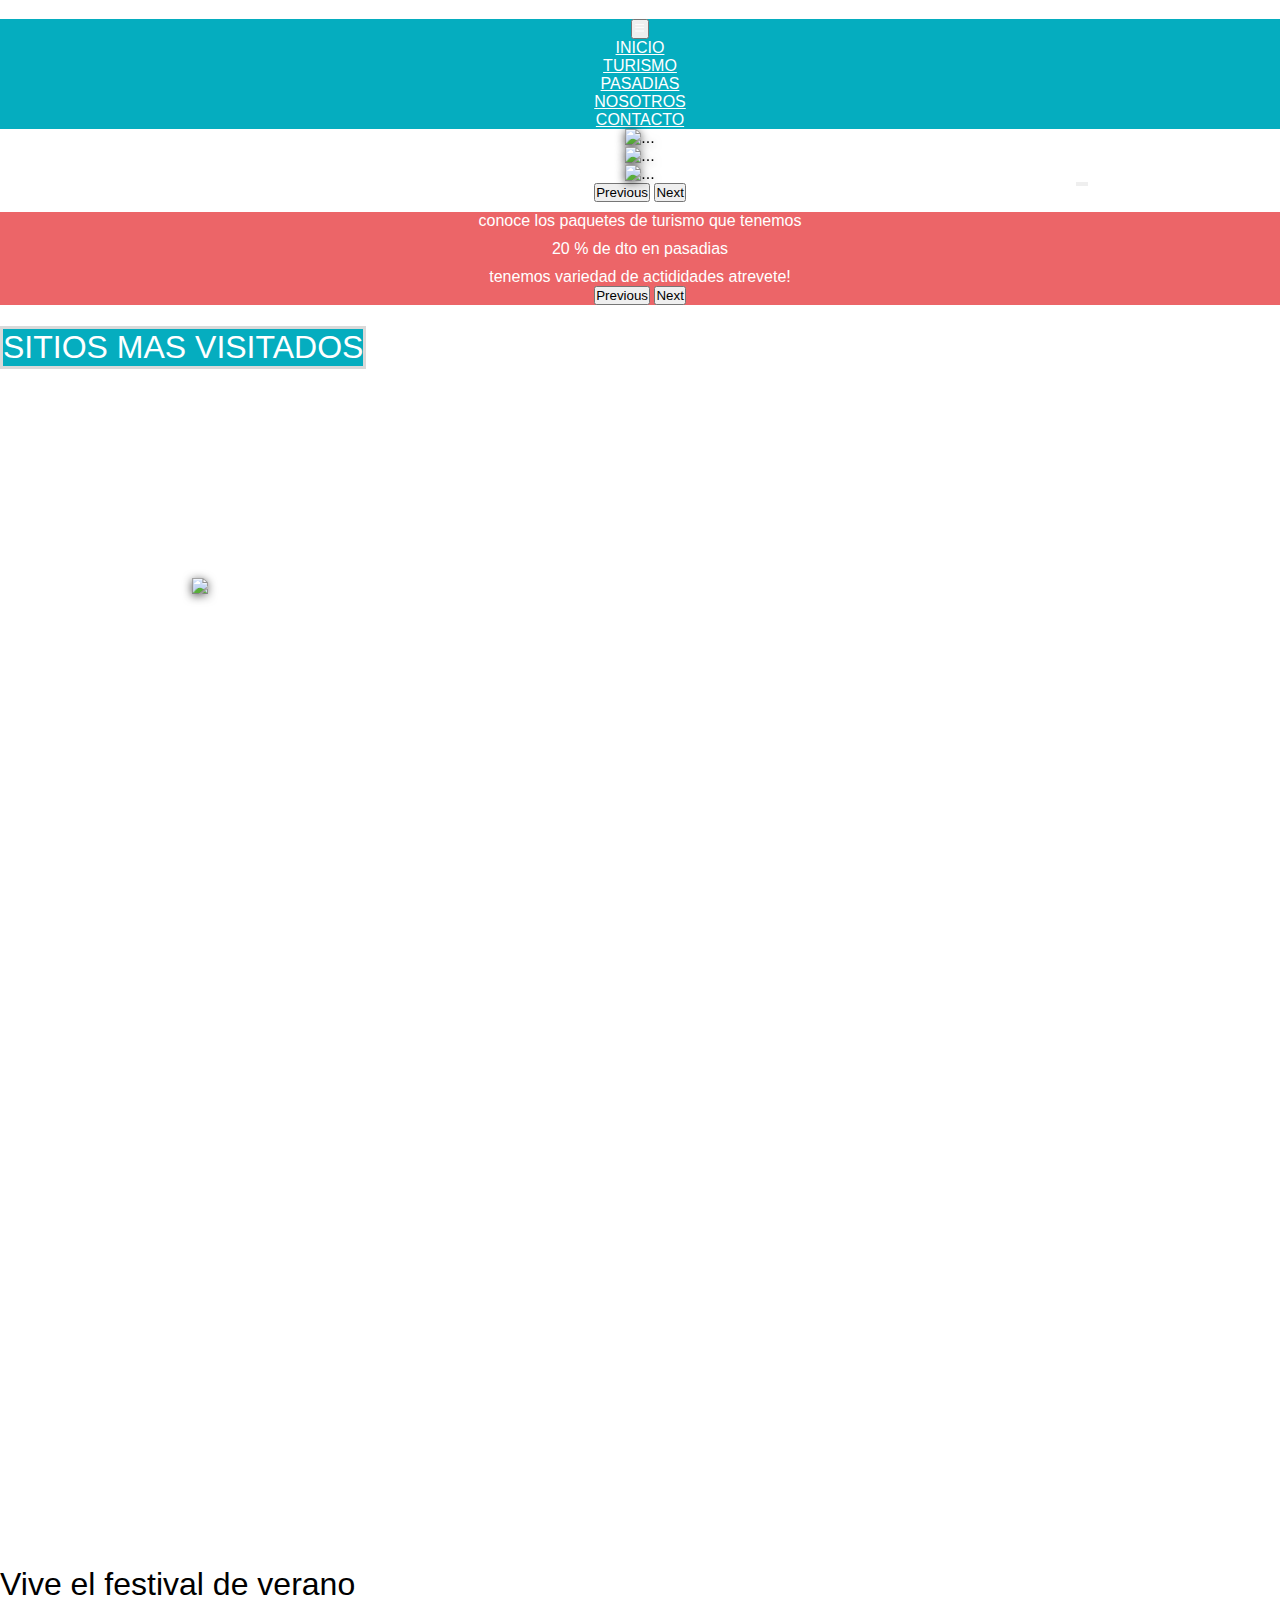
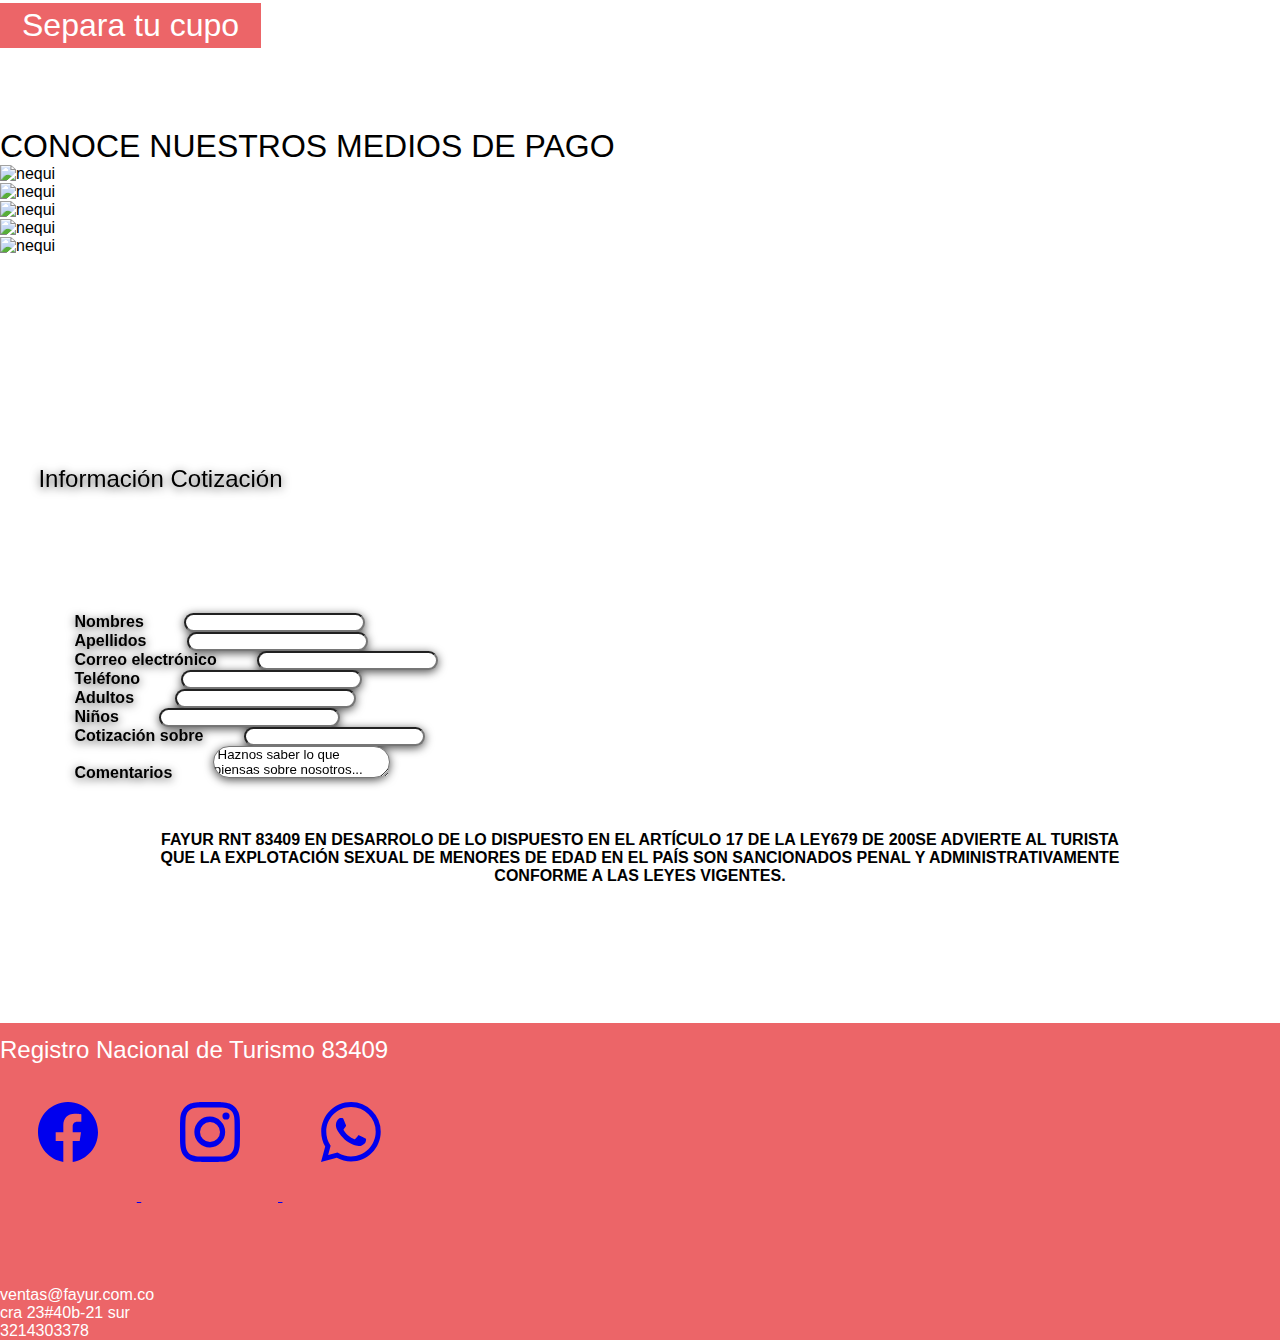
==== commit f4e98f25: "commit 9" ====
--- a/index.html
+++ b/index.html
@@ -1,409 +1,278 @@
 <!DOCTYPE html>
 <html lang="en">
-  <head>
-    <meta charset="UTF-8" />
-    <meta http-equiv="X-UA-Compatible" content="IE=edge" />
-    <meta name="viewport" content="width=device-width, initial-scale=1.0" />
-    <title>fayur</title>
-    <link
-      rel="shortcut icon"
-      href="img/Recurso 57isotipo.png"
-      type="image/x-icon"
-    />
-    <link
-      href="https://cdn.jsdelivr.net/npm/bootstrap@5.1.3/dist/css/bootstrap.min.css"
-      rel="stylesheet"
-      integrity="sha384-1BmE4kWBq78iYhFldvKuhfTAU6auU8tT94WrHftjDbrCEXSU1oBoqyl2QvZ6jIW3"
-      crossorigin="anonymous"
-    />
-    <link rel="stylesheet" href="css/style.css" />
-    <script
-      src="https://cdn.jsdelivr.net/npm/bootstrap@5.1.3/dist/js/bootstrap.bundle.min.js"
-      integrity="sha384-ka7Sk0Gln4gmtz2MlQnikT1wXgYsOg+OMhuP+IlRH9sENBO0LRn5q+8nbTov4+1p"
-      crossorigin="anonymous"
-    ></script>  
-  </head>
-  <body>
-    <!-- <div class="container"> -->
-    <header>
-      <div>
-        <img class="img-header" src="img/logo_svg.svg" alt="" />
-      </div>
-      <!--------------------------------------------barra navegación-------------------------------------->
-      <nav class="navbar navbar-expand-lg navbar-verde">
-        <div class="container-fluid">
-          <!-- <a class="navbar-brand" href="#">Navbar</a> -->
-          <img class="img-nav" src="img/logo_svg.svg" alt="" />
-          <button
-            class="navbar-toggler"
-            type="button"
-            data-bs-toggle="collapse"
-            data-bs-target="#navbarSupportedContent"
-            aria-controls="navbarSupportedContent"
-            aria-expanded="false"
-            aria-label="Toggle navigation"
-          >
-          <svg xmlns="http://www.w3.org/2000/svg"  fill="currentColor" class="bi bi-list nav-icon-color" viewBox="0 0 16 16">
-            <path fill-rule="evenodd" d="M2.5 12a.5.5 0 0 1 .5-.5h10a.5.5 0 0 1 0 1H3a.5.5 0 0 1-.5-.5zm0-4a.5.5 0 0 1 .5-.5h10a.5.5 0 0 1 0 1H3a.5.5 0 0 1-.5-.5zm0-4a.5.5 0 0 1 .5-.5h10a.5.5 0 0 1 0 1H3a.5.5 0 0 1-.5-.5z"/>
-          </svg>
-          </button>
-          <div class="collapse navbar-collapse" id="navbarSupportedContent">
-            <ul class="navbar-nav justify-content-around row-width">
-              <li class="nav-item 1 r-texto">
-                <a class="nav-link" aria-current="page" href="./index.html"
-                  >INICIO</a
-                >
-              </li>
-              <li class="nav-item 2 r-texto">
-                <a class="nav-link" href="./turismo.html">TURISMO</a>
-              </li>
-              <li class="nav-item 3 r-texto">
-                <a class="nav-link" href="./pasadias.html">PASADIAS</a>
-              </li>
-              <li class="nav-item 4 r-texto">
-                <a class="nav-link" href="./nosotros.html">NOSOTROS</a>
-              </li>
-              <li class="nav-item 5 r-texto">
-                <a class="nav-link" href="./contacto.html">CONTACTO</a>
-              </li>
-                </ul>
-              </li>
-            </ul>
-          </div>
-        </div>
-      </nav>
-      <!--------------------------------------------carrusel----------------------------------------------->
-      <div
-        id="carouselExampleIndicators"
-        class="carousel slide slider"
-        data-bs-ride="true"
-      >
-        <div class="carousel-indicators">
-          <button
-            type="button"
-            data-bs-target="#carouselExampleIndicators"
-            data-bs-slide-to="0"
-            class="active"
-            aria-current="true"
-            aria-label="Slide 1"
-          ></button>
-          <button
-            type="button"
-            data-bs-target="#carouselExampleIndicators"
-            data-bs-slide-to="1"
-            aria-label="Slide 2"
-          ></button>
-          <button
-            type="button"
-            data-bs-target="#carouselExampleIndicators"
-            data-bs-slide-to="2"
-            aria-label="Slide 3"
-          ></button>
-        </div>
-        <div class="carousel-inner">
-          <div class="carousel-item active">
-            <img
-              src="img/img-carousel-1.png"
-              class="d-block w-100 img-shadow"
-              alt="..."
-            />
-          </div>
-          <div class="carousel-item">
-            <img
-              src="img/img-carousel-2.png"
-              class="d-block w-100 img-shadow"
-              alt="..."
-            />
-          </div>
-          <div class="carousel-item">
-            <img
-              src="img/img-carousel-3.png"
-              class="d-block w-100 img-shadow"
-              alt="..."
-            />
-          </div>
-        </div>
-        <button
-          class="carousel-control-prev"
-          type="button"
-          data-bs-target="#carouselExampleIndicators"
-          data-bs-slide="prev"
-        >
-          <span class="carousel-control-prev-icon" aria-hidden="true"></span>
-          <span class="visually-hidden">Previous</span>
+
+<head>
+  <meta charset="UTF-8" />
+  <meta http-equiv="X-UA-Compatible" content="IE=edge" />
+  <meta name="viewport" content="width=device-width, initial-scale=1.0" />
+  <title>fayur</title>
+  <link rel="shortcut icon" href="img/Recurso 57isotipo.png" type="image/x-icon" />
+  <link href="https://cdn.jsdelivr.net/npm/bootstrap@5.1.3/dist/css/bootstrap.min.css" rel="stylesheet"
+    integrity="sha384-1BmE4kWBq78iYhFldvKuhfTAU6auU8tT94WrHftjDbrCEXSU1oBoqyl2QvZ6jIW3" crossorigin="anonymous" />
+  <link rel="stylesheet" href="css/style.css" />
+  <script src="https://cdn.jsdelivr.net/npm/bootstrap@5.1.3/dist/js/bootstrap.bundle.min.js"
+    integrity="sha384-ka7Sk0Gln4gmtz2MlQnikT1wXgYsOg+OMhuP+IlRH9sENBO0LRn5q+8nbTov4+1p"
+    crossorigin="anonymous"></script>
+</head>
+
+<body>
+  <!-- <div class="container"> -->
+  <header>
+    <div>
+      <img class="img-header" src="img/logo_svg.svg" alt="" />
+    </div>
+    <!--------------------------------------------barra navegación-------------------------------------->
+    <nav class="navbar navbar-expand-lg navbar-verde">
+      <div class="container-fluid">
+        <!-- <a class="navbar-brand" href="#">Navbar</a> -->
+        <img class="img-nav" src="img/logo_svg.svg" alt="" />
+        <button class="navbar-toggler" type="button" data-bs-toggle="collapse" data-bs-target="#navbarSupportedContent"
+          aria-controls="navbarSupportedContent" aria-expanded="false" aria-label="Toggle navigation">
+          <svg xmlns="http://www.w3.org/2000/svg" fill="currentColor" class="bi bi-list nav-icon-color"
+            viewBox="0 0 16 16">
+            <path fill-rule="evenodd"
+              d="M2.5 12a.5.5 0 0 1 .5-.5h10a.5.5 0 0 1 0 1H3a.5.5 0 0 1-.5-.5zm0-4a.5.5 0 0 1 .5-.5h10a.5.5 0 0 1 0 1H3a.5.5 0 0 1-.5-.5zm0-4a.5.5 0 0 1 .5-.5h10a.5.5 0 0 1 0 1H3a.5.5 0 0 1-.5-.5z" />
+          </svg>
         </button>
-        <button
-          class="carousel-control-next"
-          type="button"
-          data-bs-target="#carouselExampleIndicators"
-          data-bs-slide="next"
-        >
-          <span class="carousel-control-next-icon" aria-hidden="true"></span>
-          <span class="visually-hidden">Next</span>
-        </button>
-      </div>
-      <div id="carousel-promos" class="carousel slide" data-bs-ride="carousel">
-        <div class="carousel-inner">
-          <div class="carousel-item active m-texto" data-bs-interval="10000">
-            <p class="d-block w-100 m-texto" alt="...">
-              conoce los paquetes de turismo que tenemos
-            </p>
-          </div>
-          <div class="carousel-item" data-bs-interval="2000">
-            <p class="d-block w-100 m-texto" alt="...">
-              20 % de dto en pasadias
-            </p>
-          </div>
-          <div class="carousel-item">
-            <p class="d-block w-100 m-texto" alt="...">
-              tenemos variedad de actididades atrevete!
-            </p>
-          </div>
-        </div>
-        <button
-          class="carousel-control-prev"
-          type="button"
-          data-bs-target="#carouselExampleInterval"
-          data-bs-slide="prev"
-        >
-          <span class="carousel-control-prev-icon" aria-hidden="true"></span>
-          <span class="visually-hidden">Previous</span>
-        </button>
-        <button
-          class="carousel-control-next"
-          type="button"
-          data-bs-target="#carouselExampleInterval"
-          data-bs-slide="next"
-        >
-          <span class="carousel-control-next-icon" aria-hidden="true"></span>
-          <span class="visually-hidden">Next</span>
-        </button>
-      </div>
-    </header>
-
-    <!---------------------------------------------section------------------------------------------------->
-    <section id="section_1">
-      <div class="container">
-        <div class="row justify-content-center">
-          <div class="row justify-content-center caja-h1">
-            <h1 class="col-6 text-center h1-principal">SITIOS MAS VISITADOS</h1>
-            <!-- <img
+        <div class="collapse navbar-collapse" id="navbarSupportedContent">
+          <ul class="navbar-nav justify-content-around row-width">
+            <li class="nav-item 1 r-texto">
+              <a class="nav-link" aria-current="page" href="./index.html">INICIO</a>
+            </li>
+            <li class="nav-item 2 r-texto">
+              <a class="nav-link" href="./turismo.html">TURISMO</a>
+            </li>
+            <li class="nav-item 3 r-texto">
+              <a class="nav-link" href="./pasadias.html">PASADIAS</a>
+            </li>
+            <li class="nav-item 4 r-texto">
+              <a class="nav-link" href="./nosotros.html">NOSOTROS</a>
+            </li>
+            <li class="nav-item 5 r-texto">
+              <a class="nav-link" href="./contacto.html">CONTACTO</a>
+            </li>
+          </ul>
+          </li>
+          </ul>
+        </div>
+      </div>
+    </nav>
+    <!--------------------------------------------carrusel----------------------------------------------->
+    <div id="carouselExampleIndicators" class="carousel slide slider" data-bs-ride="true">
+      <div class="carousel-indicators">
+        <button type="button" data-bs-target="#carouselExampleIndicators" data-bs-slide-to="0" class="active"
+          aria-current="true" aria-label="Slide 1"></button>
+        <button type="button" data-bs-target="#carouselExampleIndicators" data-bs-slide-to="1"
+          aria-label="Slide 2"></button>
+        <button type="button" data-bs-target="#carouselExampleIndicators" data-bs-slide-to="2"
+          aria-label="Slide 3"></button>
+      </div>
+      <div class="carousel-inner">
+        <div class="carousel-item active">
+          <img src="img/img-carousel-1.png" class="d-block w-100 img-shadow" alt="..." />
+        </div>
+        <div class="carousel-item">
+          <img src="img/img-carousel-2.png" class="d-block w-100 img-shadow" alt="..." />
+        </div>
+        <div class="carousel-item">
+          <img src="img/img-carousel-3.png" class="d-block w-100 img-shadow" alt="..." />
+        </div>
+      </div>
+      <button class="carousel-control-prev" type="button" data-bs-target="#carouselExampleIndicators"
+        data-bs-slide="prev">
+        <span class="carousel-control-prev-icon" aria-hidden="true"></span>
+        <span class="visually-hidden">Previous</span>
+      </button>
+      <button class="carousel-control-next" type="button" data-bs-target="#carouselExampleIndicators"
+        data-bs-slide="next">
+        <span class="carousel-control-next-icon" aria-hidden="true"></span>
+        <span class="visually-hidden">Next</span>
+      </button>
+    </div>
+    <div id="carousel-promos" class="carousel slide" data-bs-ride="carousel">
+      <div class="carousel-inner">
+        <div class="carousel-item active m-texto" data-bs-interval="10000">
+          <p class="d-block w-100 m-texto" alt="...">
+            conoce los paquetes de turismo que tenemos
+          </p>
+        </div>
+        <div class="carousel-item" data-bs-interval="2000">
+          <p class="d-block w-100 m-texto" alt="...">
+            20 % de dto en pasadias
+          </p>
+        </div>
+        <div class="carousel-item">
+          <p class="d-block w-100 m-texto" alt="...">
+            tenemos variedad de actididades atrevete!
+          </p>
+        </div>
+      </div>
+      <button class="carousel-control-prev" type="button" data-bs-target="#carouselExampleInterval"
+        data-bs-slide="prev">
+        <span class="carousel-control-prev-icon" aria-hidden="true"></span>
+        <span class="visually-hidden">Previous</span>
+      </button>
+      <button class="carousel-control-next" type="button" data-bs-target="#carouselExampleInterval"
+        data-bs-slide="next">
+        <span class="carousel-control-next-icon" aria-hidden="true"></span>
+        <span class="visually-hidden">Next</span>
+      </button>
+    </div>
+  </header>
+
+  <!---------------------------------------------section------------------------------------------------->
+  <section id="section_1">
+    <div class="container">
+      <div class="row justify-content-center">
+        <div class="row justify-content-center caja-h1">
+          <h1 class="col-6 text-center h1-principal">SITIOS MAS VISITADOS</h1>
+          <!-- <img
               class="img-fluid img-sol"
               src="img/Recurso 14@72x.png"
               alt=""
             /> -->
+        </div>
+      </div>
+      <div class="row justify-content-around">
+        <div class="col-4">
+          <img src="img/img_inicio (2).jpg" class="img-fluid border-round img-shadow" srcset="" />
+        </div>
+        <div class="col-4">
+          <img src="img/img_inicio.jpg" alt="" class="img-fluid border-round img-shadow" srcset="" />
+        </div>
+        <div class="col-4">
+          <img src="img/img_inicio (2).jpg" alt="" class="img-fluid border-round img-shadow" srcset="" />
+        </div>
+      </div>
+      <div class="row justify-content-center row-margin-bottom">
+        <h1 class="col-6 text-center">Vive el festival de verano</h1>
+        <button class="col-6 text-center rounded-pill button-width-content">
+          Separa tu cupo
+        </button>
+      </div>
+    </div>
+  </section>
+  <!---------------------------------------------section------------------------------------------------->
+  <section id="section_pagos">
+    <div class="row text-center row-width">
+      <h1>CONOCE NUESTROS MEDIOS DE PAGO</h1>
+    </div>
+    <div class="row justify-content-around align-items-center row-width" style="height: 20%">
+      <div class="col-2">
+        <img class="img-fluid img-pagos" src="img/nequi.png" alt="nequi" srcset="" />
+      </div>
+      <div class="col-2">
+        <img class="img-fluid img-pagos" src="img/daviplata.png" alt="nequi" srcset="" />
+      </div>
+      <div class="col-2">
+        <img class="img-fluid img-pagos" src="img/img_av_villas.png" alt="nequi" srcset="" />
+      </div>
+      <div class="col-2">
+        <img class="img-fluid img-pagos" src="img/pse.png" alt="nequi" srcset="" />
+      </div>
+      <div class="col-2">
+        <img class="img-fluid img-pagos" src="img/Logo_Bancolombia2.png" alt="nequi" srcset="" />
+      </div>
+    </div>
+  </section>
+  <!---------------------------------------------section------------------------------------------------->
+  <section class="bckgnd-form">
+    <form class="col-4 col-md-6 mx-auto text-center border border-dark border-4 border-form form-padding img-shadow">
+      <h2>Información Cotización</h2>
+      <div class="row text-start mb-3 justify-content-between">
+        <label class="form-label col-4" for="">Nombres</label>
+        <input class="border border-dark border-4 form-input-br col-8" type="text" />
+      </div>
+      <div class="row text-start mb-3 justify-content-between">
+        <label class="form-label col-4" for="">Apellidos</label>
+        <input class="border border-dark border-4 form-input-br col-8" type="text" />
+      </div>
+      <div class="row text-start mb-3 justify-content-between">
+        <label class="form-label col-5" for="">Correo electrónico</label>
+        <input class="border border-dark border-4 form-input-br col-7" type="email" />
+      </div>
+      <div class="row text-start mb-3 justify-content-between">
+        <label class="form-label col-4" for="">Teléfono</label>
+        <input class="border border-dark border-4 form-input-br col-8" type="number" />
+      </div>
+      <div class="row">
+        <div class="col-6 mb-3">
+          <div class="row justify-content-between">
+            <label class="form-label col-6" for="">Adultos</label>
+            <input class="border border-dark border-4 form-input-br col-6" type="number" />
           </div>
         </div>
-        <div class="row justify-content-around">
-          <div class="col-xs-8 col-sm-6 col-md-4">
-            <img
-              src="img/img_inicio (2).jpg"
-              class="img-fluid border-round img-shadow"
-              srcset=""
-            />
+        <div class="col-6 mb-3">
+          <div class="row justify-content-between">
+            <label class="form-label col-6" for="">Niños</label>
+            <input class="border border-dark border-4 form-input-br col-6" type="number" />
           </div>
-          <div class="col-xs-8 col-sm-6 col-md-4">
-            <img
-              src="img/img_inicio.jpg"
-              alt=""
-              class="img-fluid border-round img-shadow"
-              srcset=""
-            />
-          </div>
-          <div class="col-xs-8 col-sm-6 col-md-4">
-            <img
-              src="img/img_inicio (2).jpg"
-              alt=""
-              class="img-fluid border-round img-shadow"
-              srcset=""
-            />
-          </div>
-        </div>
-        <div class="row justify-content-center row-margin-bottom">
-          <h1 class="col-xs-10 col-sm-6 text-center h1-bahiana  width-plan">Vive el festival de verano</h1>
-          <button class="col-xs-10 col-sm-6  text-center rounded-pill button-width-content">
-            Separa tu cupo
-          </button>
-        </div>
-      </div>
-    </section>
-    <!---------------------------------------------section------------------------------------------------->
-    <section id="section_pagos">
-      <div class="row text-center row-width">
-        <h1>CONOCE NUESTROS MEDIOS DE PAGO</h1>
-      </div>
-      <div
-        class="row justify-content-around align-items-center row-width"
-        style="height: 20%"
-      >
-        <div class="col-xs-10 col-sm-6 col-md-2">
-          <img
-            class="img-fluid img-pagos"
-            src="img/nequi.png"
-            alt="nequi"
-            srcset=""
-          />
-        </div>
-        <div class="col-xs-10 col-sm-6 col-md-2">
-          <img
-            class="img-fluid img-pagos"
-            src="img/daviplata.png"
-            alt="nequi"
-            srcset=""
-          />
-        </div>
-        <div class="col-xs-10 col-sm-6 col-md-2">
-          <img
-            class="img-fluid img-pagos"
-            src="img/img_av_villas.png"
-            alt="nequi"
-            srcset=""
-          />
-        </div>
-        <div class="col-xs-10 col-sm-6 col-md-2">
-          <img
-            class="img-fluid img-pagos"
-            src="img/pse.png"
-            alt="nequi"
-            srcset=""
-          />
-        </div>
-        <div class="col-xs-10 col-sm-6 col-md-2">
-          <img
-            class="img-fluid img-pagos"
-            src="img/Logo_Bancolombia2.png"
-            alt="nequi"
-            srcset=""
-          />
-        </div>
-      </div>
-    </section>
-    <!---------------------------------------------section------------------------------------------------->
-    <section class="bckgnd-form">
-      <form
-        class="col-xs-10 col-sm-8 col-md-6 col-lg-4 mx-auto text-center border border-dark border-4 border-form form-padding img-shadow"
-      >
-        <h2>Información Cotización</h2>
-        <div class="row text-start mb-3 justify-content-between">
-          <label class="form-label col-4" for="">Nombres</label>
-          <input
-            class="border border-dark border-4 form-input-br col-8"
-            type="text"
-          />
-        </div>
-        <div class="row text-start mb-3 justify-content-between">
-          <label class="form-label col-4" for="">Apellidos</label>
-          <input
-            class="border border-dark border-4 form-input-br col-8"
-            type="text"
-          />
-        </div>
-        <div class="row text-start mb-3 justify-content-between">
-          <label class="form-label col-5" for="">Correo electrónico</label>
-          <input
-            class="border border-dark border-4 form-input-br col-7"
-            type="email"
-          />
-        </div>
-        <div class="row text-start mb-3 justify-content-between">
-          <label class="form-label col-4" for="">Teléfono</label>
-          <input
-            class="border border-dark border-4 form-input-br col-8"
-            type="number"
-          />
-        </div>
-        <div class="row">
-          <div class="col-6 mb-3">
-            <div class="row justify-content-between">
-              <label class="form-label col-6" for="">Adultos</label>
-              <input
-                class="border border-dark border-4 form-input-br col-6"
-                type="number"
-              />
-            </div>
-          </div>
-          <div class="col-6 mb-3">
-            <div class="row justify-content-between">
-              <label class="form-label col-6" for="">Niños</label>
-              <input
-                class="border border-dark border-4 form-input-br col-6"
-                type="number"
-              />
-            </div>
-          </div>
-        </div>
-        <div class="row text-start mb-3 justify-content-between">
-          <label class="form-label col-5" for="">Cotización sobre</label>
-          <input
-            class="border border-dark border-4 form-input-br col-7"
-            type="text"
-          />
-        </div>
-        <div class="row mb-3">
-          <label class="form-label col-12" for="">Comentarios</label>
-          <textarea class="border border-dark border-4 form-input-br col-12">
- Haznos saber lo que piensas sobre nosotros...</textarea
-          >
-        </div>
-      </form>
-      <div class="row margin-horizontal">
+        </div>
+      </div>
+      <div class="row text-start mb-3 justify-content-between">
+        <label class="form-label col-5" for="">Cotización sobre</label>
+        <input class="border border-dark border-4 form-input-br col-7" type="text" />
+      </div>
+      <div class="row mb-3">
+        <label class="form-label col-12" for="">Comentarios</label>
+        <textarea class="border border-dark border-4 form-input-br col-12">
+ Haznos saber lo que piensas sobre nosotros...</textarea>
+      </div>
+    </form>
+    <div class="row margin-horizontal">
+      <p>
+        FAYUR RNT 83409 EN DESARROLO DE LO DISPUESTO EN EL ARTÍCULO 17 DE LA
+        LEY679 DE 200SE ADVIERTE AL TURISTA QUE LA EXPLOTACIÓN SEXUAL DE
+        MENORES DE EDAD EN EL PAÍS SON SANCIONADOS PENAL Y ADMINISTRATIVAMENTE
+        CONFORME A LAS LEYES VIGENTES.
+      </p>
+    </div>
+  </section>
+  <!---------------------------------------------footer------------------------------------------------->
+  <footer>
+    <div class="row row-width">
+      <div class="row text-center">
+        <h3>Registro Nacional de Turismo 83409</h3>
+      </div>
+      <div class="col-4 text-center">
+        <a href="https://www.facebook.com/fayuragenciaytransporte" target="_blank">
+          <svg xmlns="http://www.w3.org/2000/svg" fill="currentColor" class="bi bi-facebook icono-footer"
+            viewBox="0 0 16 16">
+
+            <path
+              d="M16 8.049c0-4.446-3.582-8.05-8-8.05C3.58 0-.002 3.603-.002 8.05c0 4.017 2.926 7.347 6.75 7.951v-5.625h-2.03V8.05H6.75V6.275c0-2.017 1.195-3.131 3.022-3.131.876 0 1.791.157 1.791.157v1.98h-1.009c-.993 0-1.303.621-1.303 1.258v1.51h2.218l-.354 2.326H9.25V16c3.824-.604 6.75-3.934 6.75-7.951z" />
+          </svg>
+        </a>
+        <a href="https://instagram.com/fayu.r?igshid=MzRlODBiNWFlZA==" target="_blank">
+          <svg xmlns="http://www.w3.org/2000/svg" fill="currentColor" class="bi bi-instagram icono-footer"
+            viewBox="0 0 16 16">
+            <path
+              d="M8 0C5.829 0 5.556.01 4.703.048 3.85.088 3.269.222 2.76.42a3.917 3.917 0 0 0-1.417.923A3.927 3.927 0 0 0 .42 2.76C.222 3.268.087 3.85.048 4.7.01 5.555 0 5.827 0 8.001c0 2.172.01 2.444.048 3.297.04.852.174 1.433.372 1.942.205.526.478.972.923 1.417.444.445.89.719 1.416.923.51.198 1.09.333 1.942.372C5.555 15.99 5.827 16 8 16s2.444-.01 3.298-.048c.851-.04 1.434-.174 1.943-.372a3.916 3.916 0 0 0 1.416-.923c.445-.445.718-.891.923-1.417.197-.509.332-1.09.372-1.942C15.99 10.445 16 10.173 16 8s-.01-2.445-.048-3.299c-.04-.851-.175-1.433-.372-1.941a3.926 3.926 0 0 0-.923-1.417A3.911 3.911 0 0 0 13.24.42c-.51-.198-1.092-.333-1.943-.372C10.443.01 10.172 0 7.998 0h.003zm-.717 1.442h.718c2.136 0 2.389.007 3.232.046.78.035 1.204.166 1.486.275.373.145.64.319.92.599.28.28.453.546.598.92.11.281.24.705.275 1.485.039.843.047 1.096.047 3.231s-.008 2.389-.047 3.232c-.035.78-.166 1.203-.275 1.485a2.47 2.47 0 0 1-.599.919c-.28.28-.546.453-.92.598-.28.11-.704.24-1.485.276-.843.038-1.096.047-3.232.047s-2.39-.009-3.233-.047c-.78-.036-1.203-.166-1.485-.276a2.478 2.478 0 0 1-.92-.598 2.48 2.48 0 0 1-.6-.92c-.109-.281-.24-.705-.275-1.485-.038-.843-.046-1.096-.046-3.233 0-2.136.008-2.388.046-3.231.036-.78.166-1.204.276-1.486.145-.373.319-.64.599-.92.28-.28.546-.453.92-.598.282-.11.705-.24 1.485-.276.738-.034 1.024-.044 2.515-.045v.002zm4.988 1.328a.96.96 0 1 0 0 1.92.96.96 0 0 0 0-1.92zm-4.27 1.122a4.109 4.109 0 1 0 0 8.217 4.109 4.109 0 0 0 0-8.217zm0 1.441a2.667 2.667 0 1 1 0 5.334 2.667 2.667 0 0 1 0-5.334z" />
+          </svg>
+        </a>
+        <a href="https://wa.me/c/573214303378" target="_blank">
+          <svg xmlns="http://www.w3.org/2000/svg" fill="currentColor" class="bi bi-whatsapp icono-footer"
+            viewBox="0 0 16 16">
+            <path
+              d="M13.601 2.326A7.854 7.854 0 0 0 7.994 0C3.627 0 .068 3.558.064 7.926c0 1.399.366 2.76 1.057 3.965L0 16l4.204-1.102a7.933 7.933 0 0 0 3.79.965h.004c4.368 0 7.926-3.558 7.93-7.93A7.898 7.898 0 0 0 13.6 2.326zM7.994 14.521a6.573 6.573 0 0 1-3.356-.92l-.24-.144-2.494.654.666-2.433-.156-.251a6.56 6.56 0 0 1-1.007-3.505c0-3.626 2.957-6.584 6.591-6.584a6.56 6.56 0 0 1 4.66 1.931 6.557 6.557 0 0 1 1.928 4.66c-.004 3.639-2.961 6.592-6.592 6.592zm3.615-4.934c-.197-.099-1.17-.578-1.353-.646-.182-.065-.315-.099-.445.099-.133.197-.513.646-.627.775-.114.133-.232.148-.43.05-.197-.1-.836-.308-1.592-.985-.59-.525-.985-1.175-1.103-1.372-.114-.198-.011-.304.088-.403.087-.088.197-.232.296-.346.1-.114.133-.198.198-.33.065-.134.034-.248-.015-.347-.05-.099-.445-1.076-.612-1.47-.16-.389-.323-.335-.445-.34-.114-.007-.247-.007-.38-.007a.729.729 0 0 0-.529.247c-.182.198-.691.677-.691 1.654 0 .977.71 1.916.81 2.049.098.133 1.394 2.132 3.383 2.992.47.205.84.326 1.129.418.475.152.904.129 1.246.08.38-.058 1.171-.48 1.338-.943.164-.464.164-.86.114-.943-.049-.084-.182-.133-.38-.232z" />
+          </svg>
+        </a>
+
+
+      </div>
+      <div class="col-4 text-center">
+        <a href=""></a>
+        <img class="icono-footer" src="img/icono.png" alt="" />
+      </div>
+      <div class="col-4 text-end">
         <p>
-          FAYUR RNT 83409 EN DESARROLO DE LO DISPUESTO EN EL ARTÍCULO 17 DE LA
-          LEY679 DE 200SE ADVIERTE AL TURISTA QUE LA EXPLOTACIÓN SEXUAL DE
-          MENORES DE EDAD EN EL PAÍS SON SANCIONADOS PENAL Y ADMINISTRATIVAMENTE
-          CONFORME A LAS LEYES VIGENTES.
+          ventas@fayur.com.co<br />cra 23#40b-21 sur<br />
+          <icon></icon>3214303378
         </p>
       </div>
-    </section>
-    <!---------------------------------------------footer------------------------------------------------->
-    <footer>
-      <div class="row row-width">
-        <div class="row text-center">
-          <h3>Registro Nacional de Turismo 83409</h3>
-        </div>
-        <div class="col-4 text-center">
-          <svg
-            xmlns="http://www.w3.org/2000/svg"
-            fill="currentColor"
-            class="bi bi-facebook icono-footer"
-            viewBox="0 0 16 16"
-          >
-            <path
-              d="M16 8.049c0-4.446-3.582-8.05-8-8.05C3.58 0-.002 3.603-.002 8.05c0 4.017 2.926 7.347 6.75 7.951v-5.625h-2.03V8.05H6.75V6.275c0-2.017 1.195-3.131 3.022-3.131.876 0 1.791.157 1.791.157v1.98h-1.009c-.993 0-1.303.621-1.303 1.258v1.51h2.218l-.354 2.326H9.25V16c3.824-.604 6.75-3.934 6.75-7.951z"
-            />
-          </svg>
-          <svg
-            xmlns="http://www.w3.org/2000/svg"
-            fill="currentColor"
-            class="bi bi-instagram icono-footer"
-            viewBox="0 0 16 16"
-          >
-            <path
-              d="M8 0C5.829 0 5.556.01 4.703.048 3.85.088 3.269.222 2.76.42a3.917 3.917 0 0 0-1.417.923A3.927 3.927 0 0 0 .42 2.76C.222 3.268.087 3.85.048 4.7.01 5.555 0 5.827 0 8.001c0 2.172.01 2.444.048 3.297.04.852.174 1.433.372 1.942.205.526.478.972.923 1.417.444.445.89.719 1.416.923.51.198 1.09.333 1.942.372C5.555 15.99 5.827 16 8 16s2.444-.01 3.298-.048c.851-.04 1.434-.174 1.943-.372a3.916 3.916 0 0 0 1.416-.923c.445-.445.718-.891.923-1.417.197-.509.332-1.09.372-1.942C15.99 10.445 16 10.173 16 8s-.01-2.445-.048-3.299c-.04-.851-.175-1.433-.372-1.941a3.926 3.926 0 0 0-.923-1.417A3.911 3.911 0 0 0 13.24.42c-.51-.198-1.092-.333-1.943-.372C10.443.01 10.172 0 7.998 0h.003zm-.717 1.442h.718c2.136 0 2.389.007 3.232.046.78.035 1.204.166 1.486.275.373.145.64.319.92.599.28.28.453.546.598.92.11.281.24.705.275 1.485.039.843.047 1.096.047 3.231s-.008 2.389-.047 3.232c-.035.78-.166 1.203-.275 1.485a2.47 2.47 0 0 1-.599.919c-.28.28-.546.453-.92.598-.28.11-.704.24-1.485.276-.843.038-1.096.047-3.232.047s-2.39-.009-3.233-.047c-.78-.036-1.203-.166-1.485-.276a2.478 2.478 0 0 1-.92-.598 2.48 2.48 0 0 1-.6-.92c-.109-.281-.24-.705-.275-1.485-.038-.843-.046-1.096-.046-3.233 0-2.136.008-2.388.046-3.231.036-.78.166-1.204.276-1.486.145-.373.319-.64.599-.92.28-.28.546-.453.92-.598.282-.11.705-.24 1.485-.276.738-.034 1.024-.044 2.515-.045v.002zm4.988 1.328a.96.96 0 1 0 0 1.92.96.96 0 0 0 0-1.92zm-4.27 1.122a4.109 4.109 0 1 0 0 8.217 4.109 4.109 0 0 0 0-8.217zm0 1.441a2.667 2.667 0 1 1 0 5.334 2.667 2.667 0 0 1 0-5.334z"
-            />
-          </svg>
-          <svg
-            xmlns="http://www.w3.org/2000/svg"
-            fill="currentColor"
-            class="bi bi-whatsapp icono-footer"
-            viewBox="0 0 16 16"
-          >
-            <path
-              d="M13.601 2.326A7.854 7.854 0 0 0 7.994 0C3.627 0 .068 3.558.064 7.926c0 1.399.366 2.76 1.057 3.965L0 16l4.204-1.102a7.933 7.933 0 0 0 3.79.965h.004c4.368 0 7.926-3.558 7.93-7.93A7.898 7.898 0 0 0 13.6 2.326zM7.994 14.521a6.573 6.573 0 0 1-3.356-.92l-.24-.144-2.494.654.666-2.433-.156-.251a6.56 6.56 0 0 1-1.007-3.505c0-3.626 2.957-6.584 6.591-6.584a6.56 6.56 0 0 1 4.66 1.931 6.557 6.557 0 0 1 1.928 4.66c-.004 3.639-2.961 6.592-6.592 6.592zm3.615-4.934c-.197-.099-1.17-.578-1.353-.646-.182-.065-.315-.099-.445.099-.133.197-.513.646-.627.775-.114.133-.232.148-.43.05-.197-.1-.836-.308-1.592-.985-.59-.525-.985-1.175-1.103-1.372-.114-.198-.011-.304.088-.403.087-.088.197-.232.296-.346.1-.114.133-.198.198-.33.065-.134.034-.248-.015-.347-.05-.099-.445-1.076-.612-1.47-.16-.389-.323-.335-.445-.34-.114-.007-.247-.007-.38-.007a.729.729 0 0 0-.529.247c-.182.198-.691.677-.691 1.654 0 .977.71 1.916.81 2.049.098.133 1.394 2.132 3.383 2.992.47.205.84.326 1.129.418.475.152.904.129 1.246.08.38-.058 1.171-.48 1.338-.943.164-.464.164-.86.114-.943-.049-.084-.182-.133-.38-.232z"
-            />
-          </svg>
-        </div>
-        <div class="col-4 text-center">
-          <img class="icono-footer" src="img/icono.png" alt="" />
-        </div>
-        <div class="col-4 text-end">
-          <p>
-            ventas@fayur.com.co<br />cra 23#40b-21 sur<br /><icon></icon
-            >3214303378
-          </p>
-        </div>
-      </div>
-    </footer>
-    <!-- </div> -->
-  </body>
-</html>
+    </div>
+  </footer>
+  <!-- </div> -->
+</body>
+
+</html>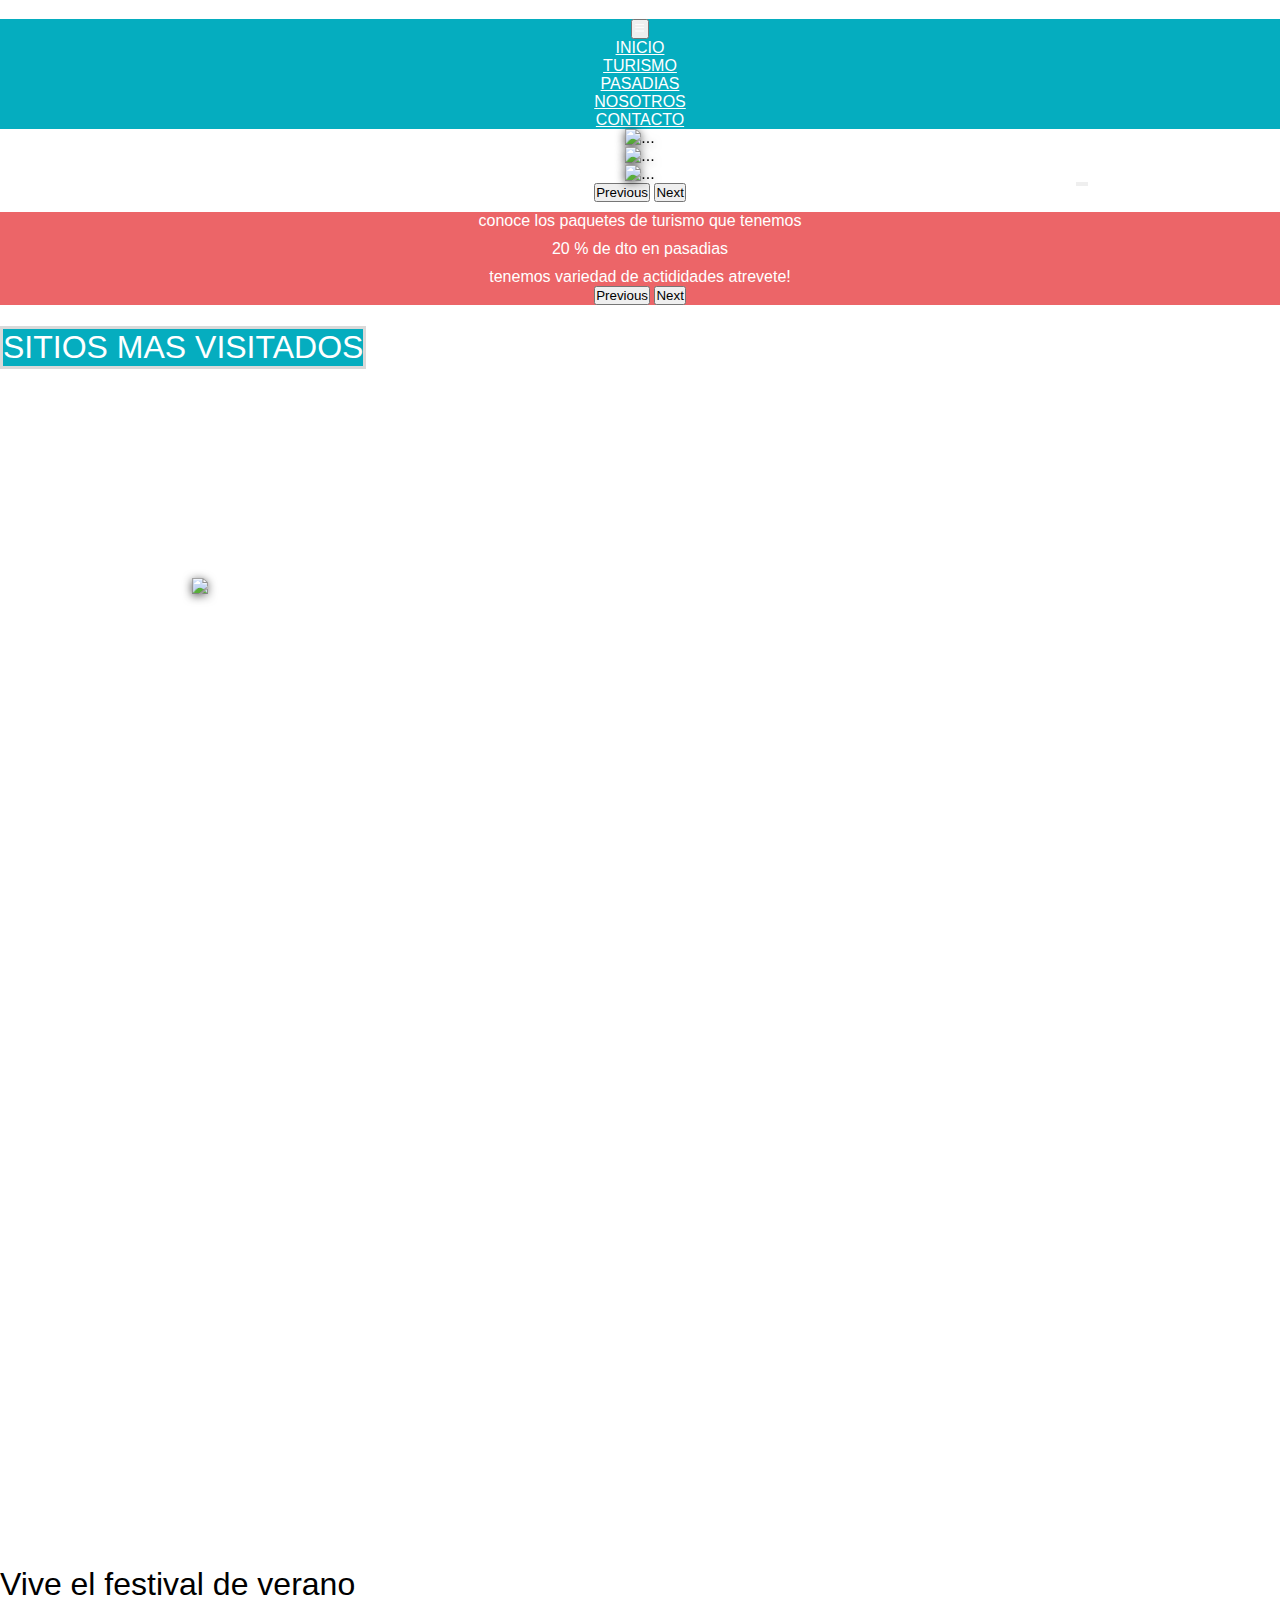
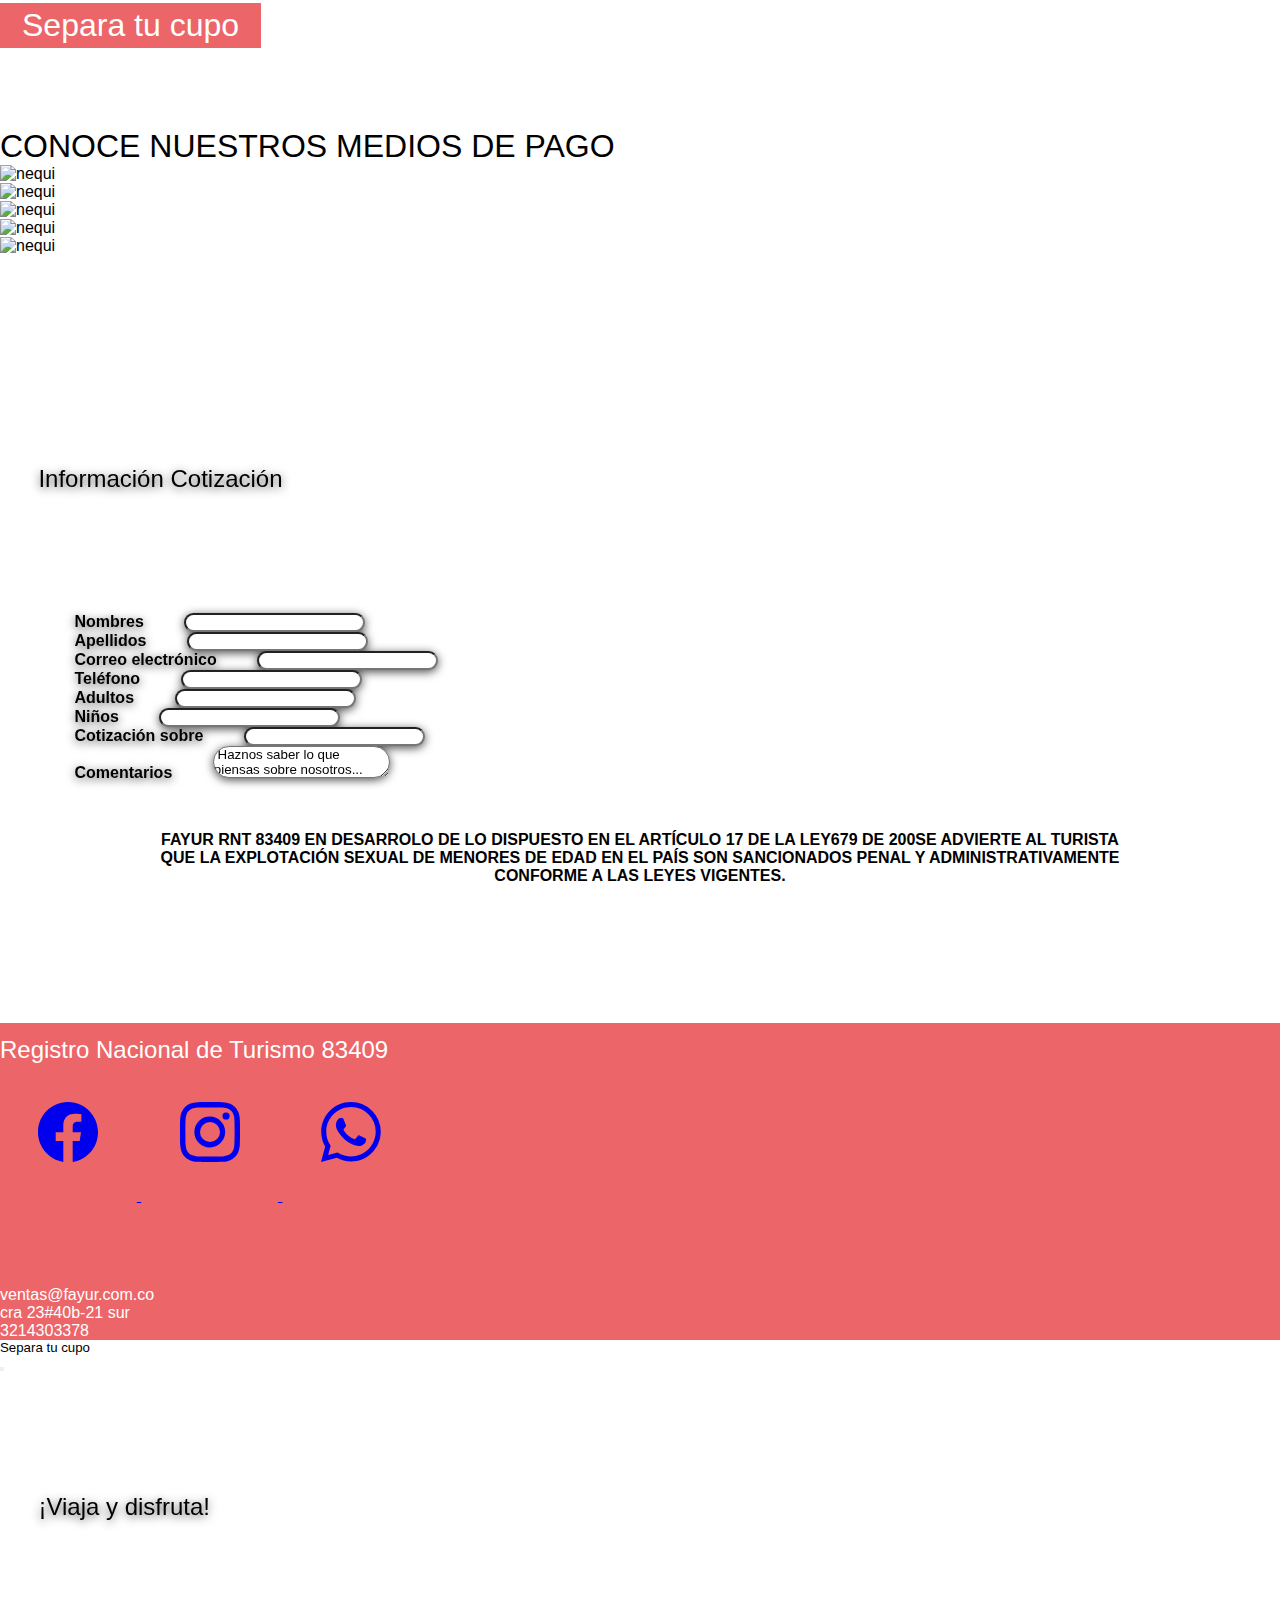
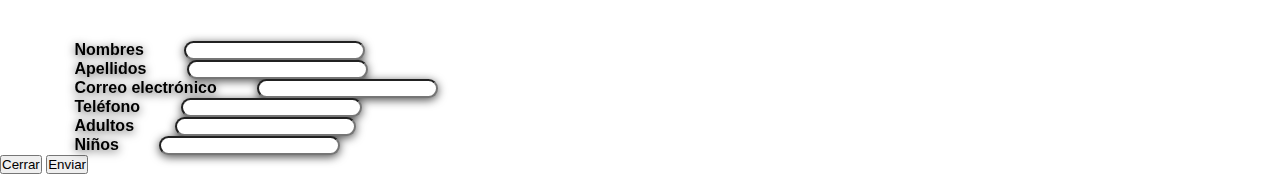
==== commit 00f0d139: "commit 12" ====
--- a/index.html
+++ b/index.html
@@ -146,7 +146,8 @@
       </div>
       <div class="row justify-content-center row-margin-bottom">
         <h1 class="col-6 text-center">Vive el festival de verano</h1>
-        <button class="col-6 text-center rounded-pill button-width-content">
+        <button class="col-6 text-center rounded-pill button-width-content" data-bs-toggle="modal"
+          data-bs-target="#exampleModal">
           Separa tu cupo
         </button>
       </div>
@@ -177,45 +178,46 @@
   </section>
   <!---------------------------------------------section------------------------------------------------->
   <section class="bckgnd-form">
-    <form class="col-4 col-md-6 mx-auto text-center border border-dark border-4 border-form form-padding img-shadow">
+    <form
+      class="col-xs-10 col-md-6 col-lg-6 mx-auto text-center border border-dark border-2 border-form form-padding img-shadow">
       <h2>Información Cotización</h2>
       <div class="row text-start mb-3 justify-content-between">
         <label class="form-label col-4" for="">Nombres</label>
-        <input class="border border-dark border-4 form-input-br col-8" type="text" />
+        <input class="border border-dark border-0 form-input-br col-8" type="text" />
       </div>
       <div class="row text-start mb-3 justify-content-between">
         <label class="form-label col-4" for="">Apellidos</label>
-        <input class="border border-dark border-4 form-input-br col-8" type="text" />
+        <input class="border border-dark border-0 form-input-br col-8" type="text" />
       </div>
       <div class="row text-start mb-3 justify-content-between">
         <label class="form-label col-5" for="">Correo electrónico</label>
-        <input class="border border-dark border-4 form-input-br col-7" type="email" />
+        <input class="border border-dark border-0 form-input-br col-7" type="email" />
       </div>
       <div class="row text-start mb-3 justify-content-between">
         <label class="form-label col-4" for="">Teléfono</label>
-        <input class="border border-dark border-4 form-input-br col-8" type="number" />
+        <input class="border border-dark border-0 form-input-br col-8" type="number" />
       </div>
       <div class="row">
         <div class="col-6 mb-3">
           <div class="row justify-content-between">
             <label class="form-label col-6" for="">Adultos</label>
-            <input class="border border-dark border-4 form-input-br col-6" type="number" />
+            <input class="border border-dark border-0 form-input-br col-6" type="number" />
           </div>
         </div>
         <div class="col-6 mb-3">
           <div class="row justify-content-between">
             <label class="form-label col-6" for="">Niños</label>
-            <input class="border border-dark border-4 form-input-br col-6" type="number" />
+            <input class="border border-dark border-0 form-input-br col-6" type="number" />
           </div>
         </div>
       </div>
       <div class="row text-start mb-3 justify-content-between">
         <label class="form-label col-5" for="">Cotización sobre</label>
-        <input class="border border-dark border-4 form-input-br col-7" type="text" />
+        <input class="border border-dark border-0 form-input-br col-7" type="text" />
       </div>
       <div class="row mb-3">
         <label class="form-label col-12" for="">Comentarios</label>
-        <textarea class="border border-dark border-4 form-input-br col-12">
+        <textarea class="border border-dark border-0 form-input-br col-12">
  Haznos saber lo que piensas sobre nosotros...</textarea>
       </div>
     </form>
@@ -273,6 +275,57 @@
     </div>
   </footer>
   <!-- </div> -->
+    <!-- Modal -->
+    <div class="modal fade" id="exampleModal" tabindex="-1" aria-labelledby="exampleModalLabel" aria-hidden="true">
+      <div class="modal-dialog">
+        <div class="modal-content">
+          <div class="modal-header">
+            <h5 class="modal-title" id="exampleModalLabel">Separa tu cupo</h5>
+            <button type="button" class="btn-close" data-bs-dismiss="modal" aria-label="Close"></button>
+          </div>
+          <div class="modal-body">
+            <form
+              class="col-xs-10 col-md-8 col-lg-8 mx-auto text-center border border-dark border-2 border-form form-padding img-shadow">
+              <h2>¡Viaja y disfruta!</h2>
+              <div class="row text-start mb-3 justify-content-between">
+                <label class="form-label col-4" for="">Nombres</label>
+                <input class="border border-dark border-0 form-input-br col-8" type="text" />
+              </div>
+              <div class="row text-start mb-3 justify-content-between">
+                <label class="form-label col-4" for="">Apellidos</label>
+                <input class="border border-dark border-0 form-input-br col-8" type="text" />
+              </div>
+              <div class="row text-start mb-3 justify-content-between">
+                <label class="form-label col-5" for="">Correo electrónico</label>
+                <input class="border border-dark border-0 form-input-br col-7" type="email" />
+              </div>
+              <div class="row text-start mb-3 justify-content-between">
+                <label class="form-label col-4" for="">Teléfono</label>
+                <input class="border border-dark border-0 form-input-br col-8" type="number" />
+              </div>
+              <div class="row">
+                <div class="col-6 mb-3">
+                  <div class="row justify-content-between">
+                    <label class="form-label col-6" for="">Adultos</label>
+                    <input class="border border-dark border-0 form-input-br col-6" type="number" />
+                  </div>
+                </div>
+                <div class="col-6 mb-3">
+                  <div class="row justify-content-between">
+                    <label class="form-label col-6" for="">Niños</label>
+                    <input class="border border-dark border-0 form-input-br col-6" type="number" />
+                  </div>
+                </div>
+              </div>
+            </form>
+          </div>
+          <div class="modal-footer">
+            <button type="button" class="btn btn-secondary" data-bs-dismiss="modal">Cerrar</button>
+            <button type="button" class="btn btn-primary" data-bs-dismiss="modal">Enviar</button>
+          </div>
+        </div>
+      </div>
+    </div>
 </body>
 
 </html>